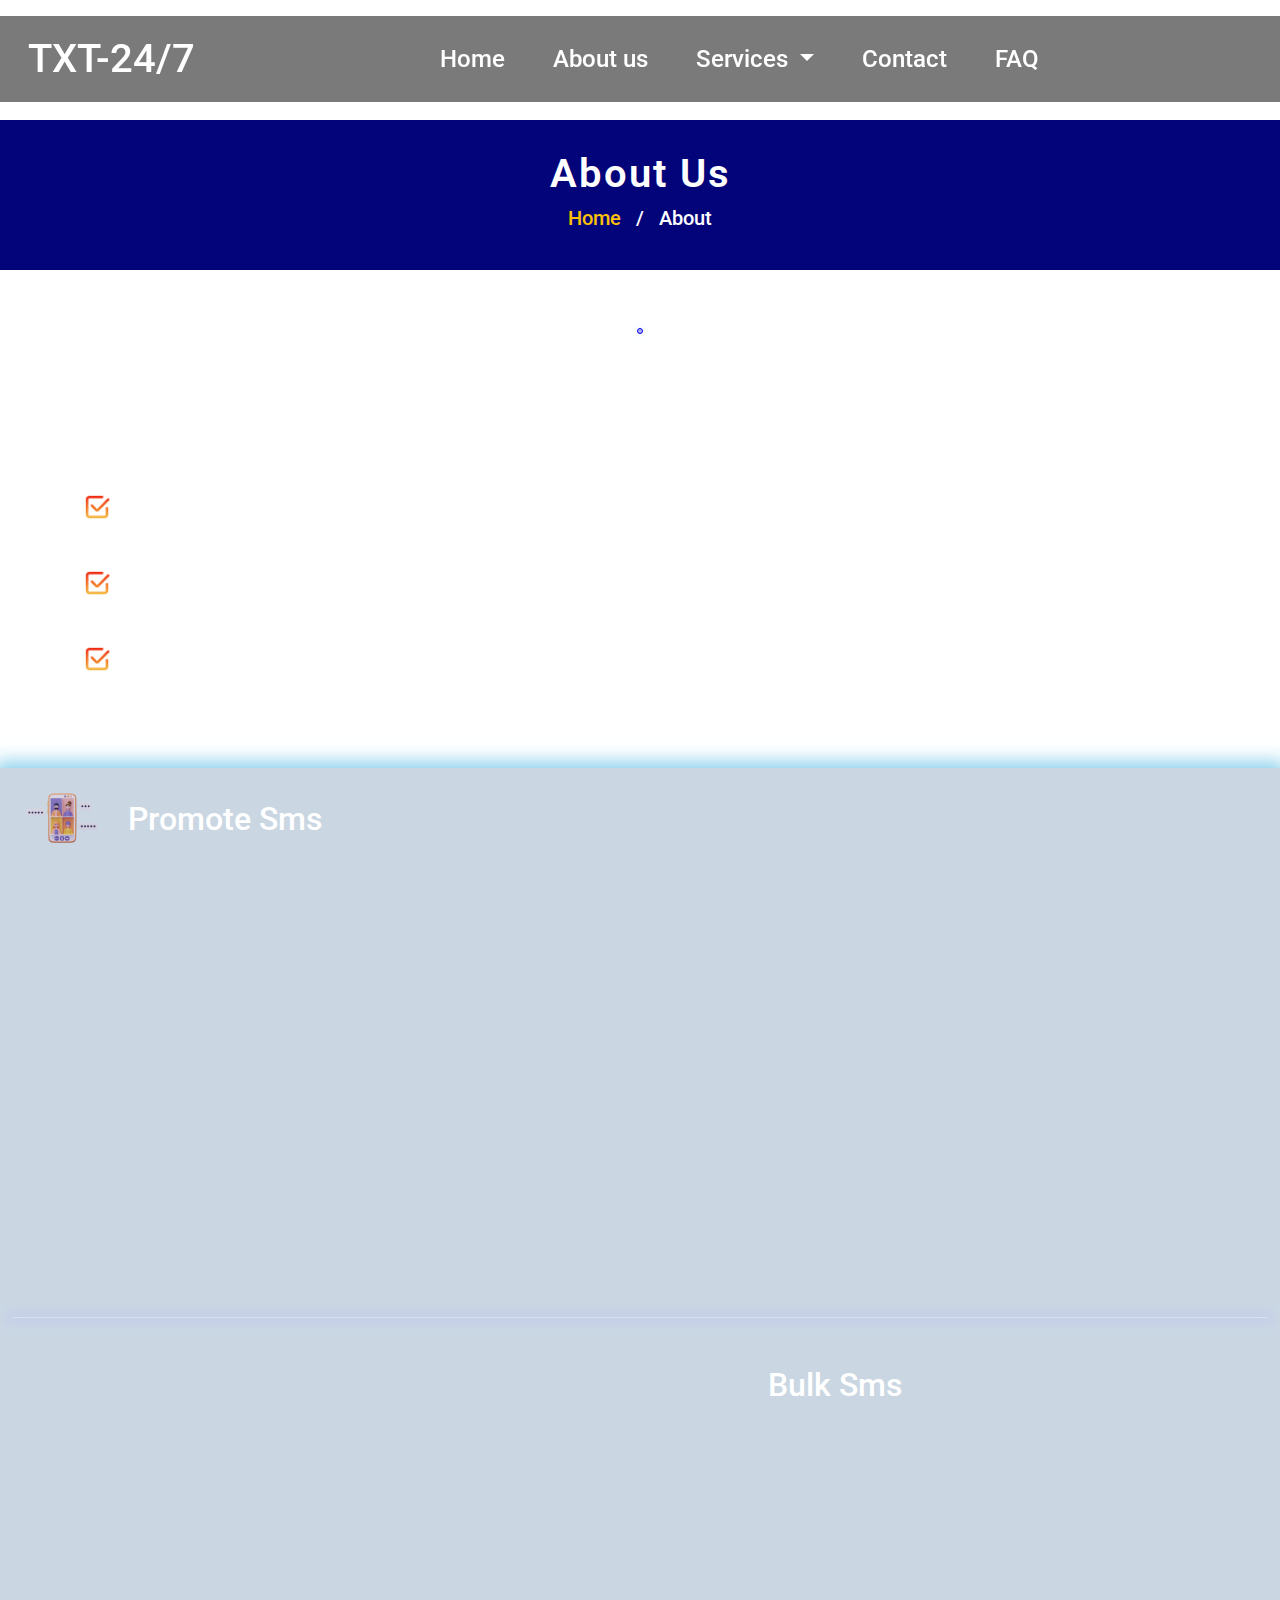
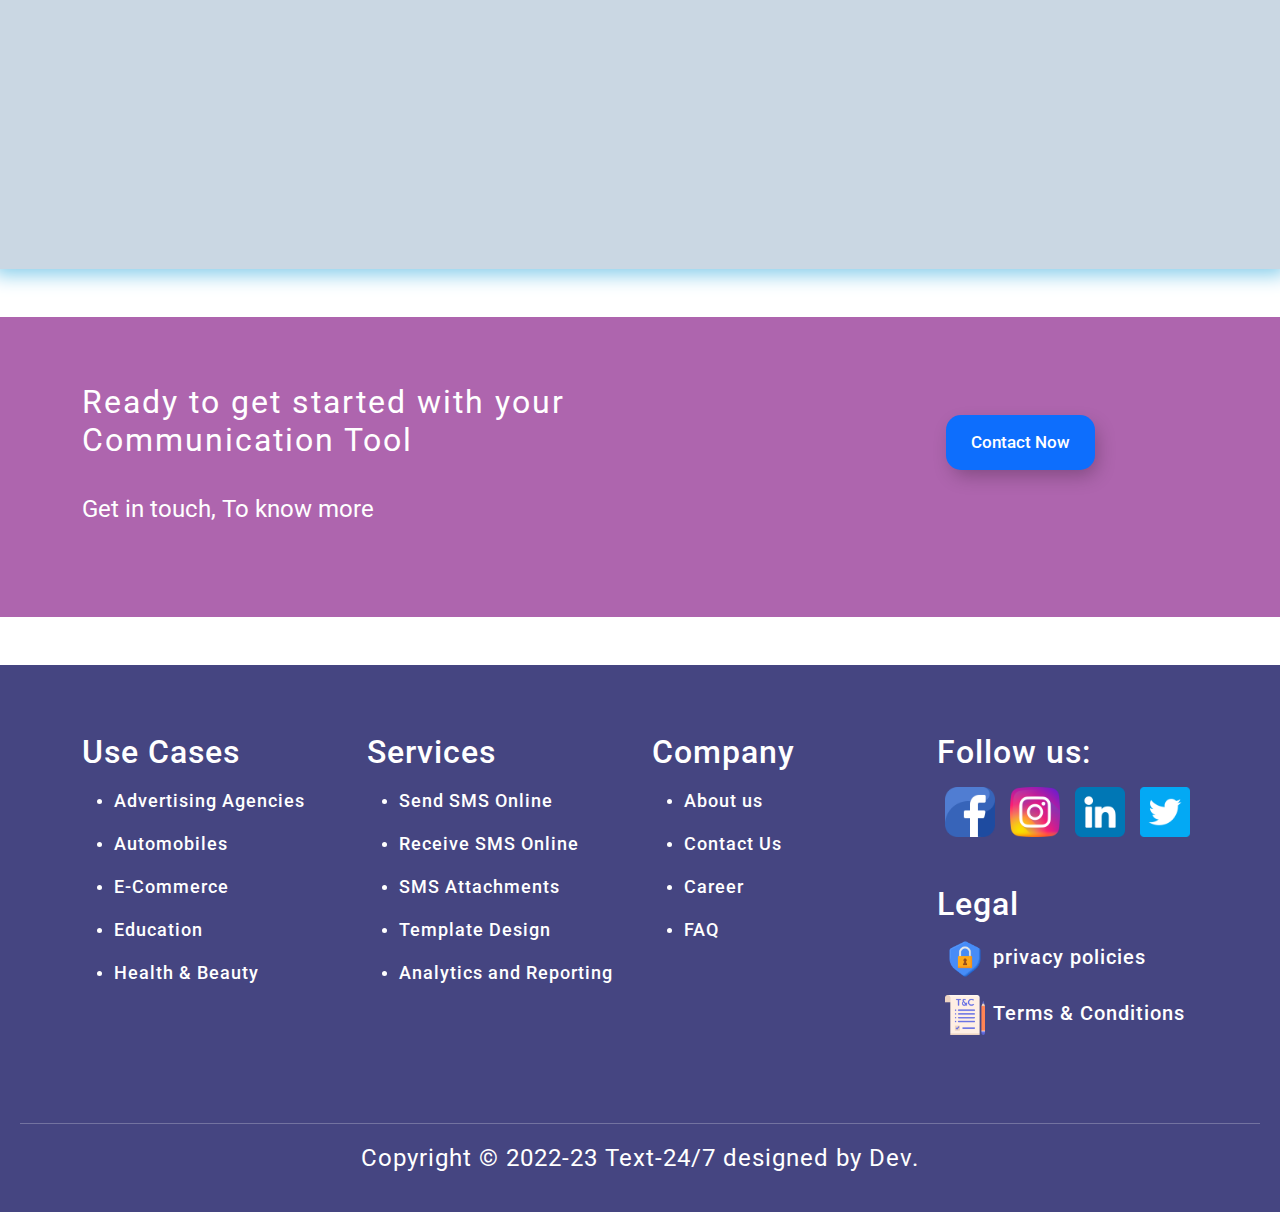
==== about.html @ fc18d43e "This is email service web application" ====
<!DOCTYPE html>
<html lang="en">

<head>
    <meta charset="UTF-8">
    <meta name="viewport" content="width=device-width, initial-scale=1.0">
    <title>Document</title>
    <!-- bootstrap link -->
    <link href="https://cdn.jsdelivr.net/npm/bootstrap@5.3.3/dist/css/bootstrap.min.css" rel="stylesheet"
        integrity="sha384-QWTKZyjpPEjISv5WaRU9OFeRpok6YctnYmDr5pNlyT2bRjXh0JMhjY6hW+ALEwIH" crossorigin="anonymous">

    <!-- google fonts link -->
    <link rel="preconnect" href="https://fonts.googleapis.com">
    <link rel="preconnect" href="https://fonts.gstatic.com" crossorigin>
    <link
        href="https://fonts.googleapis.com/css2?family=Roboto:ital,wght@0,100;0,300;0,400;0,500;0,700;0,900;1,100;1,300;1,400;1,500;1,700;1,900&display=swap"
        rel="stylesheet">
    <link rel="stylesheet" href="https://cdnjs.cloudflare.com/ajax/libs/slick-carousel/1.9.0/slick-theme.min.css"
        integrity="sha512-17EgCFERpgZKcm0j0fEq1YCJuyAWdz9KUtv1EjVuaOz8pDnh/0nZxmU6BBXwaaxqoi9PQXnRWqlcDB027hgv9A=="
        crossorigin="anonymous" referrerpolicy="no-referrer" />
    <link rel="stylesheet" href="https://cdnjs.cloudflare.com/ajax/libs/slick-carousel/1.9.0/slick.min.css"
        integrity="sha512-yHknP1/AwR+yx26cB1y0cjvQUMvEa2PFzt1c9LlS4pRQ5NOTZFWbhBig+X9G9eYW/8m0/4OXNx8pxJ6z57x0dw=="
        crossorigin="anonymous" referrerpolicy="no-referrer" />
    <!-- custom css link -->
    <link rel="stylesheet" href="style.css">
    <link rel="stylesheet" href="global.css">
    <link rel="stylesheet" href="responsive.css">

    <!-- aos link -->
    <link href="https://unpkg.com/aos@2.3.1/dist/aos.css" rel="stylesheet">
</head>

<style>
    .navbar-toggler {
        background: white !important;
        border: 1px solid #3bad52;
        padding: 4px 8px;
        border-radius: 5px;
    }

    .dropdown-item:hover {
        background: black !important;

    }
</style>

<body>
    <!-- navigation bar -->
    <nav class="navbar fixed-top mt-3 navbar-expand-lg bg-body-tertiary">
        <div class="container-fluid">
            <a class="navbar-brand text-white mx-3 fs-1" href="#">TXT-24/7</a>
            <button class="navbar-toggler -warning" type="button" data-bs-toggle="collapse"
                data-bs-target="#navbarSupportedContent" aria-controls="navbarSupportedContent" aria-expanded="false"
                aria-label="Toggle navigation">
                <span class="navbar-toggler-icon"></span>
            </button>
            <div class="collapse  navbar-collapse" id="navbarSupportedContent">
                <ul class="navbar-nav mx-auto mb-2 mb-lg-0">
                    <li class="nav-item">
                        <a class="nav-link  fs-4 mx-3" aria-current="page" href="./index.html">Home</a>
                    </li>
                    <li class="nav-item">
                        <a class="nav-link mx-3 fs-4 " href="./about.html">About us</a>
                    </li>
                    <li class="nav-item dropdown mx-3 fs-4">
                        <a class="nav-link dropdown-toggle" href="#" role="button" data-bs-toggle="dropdown"
                            aria-expanded="false">
                            Services
                        </a>
                        <ul class="dropdown-menu px-3 bg-dark">
                            <li><a class="dropdown-item fs-5" href="#">Action</a></li>
                            <li><a class="dropdown-item fs-5" href="#">Another action</a></li>
                            <li>
                                <hr class="dropdown-divider ">
                            </li>
                            <li><a class="dropdown-item fs-5  mb-3" href="#">Something else here</a></li>
                        </ul>
                    </li>
                    <li class="nav-item">
                        <a class="nav-link mx-3 fs-4 " href="./contact.html">Contact</a>
                    </li>
                    <li class="nav-item">
                        <a class="nav-link mx-3 fs-4 " href="./faq.html">FAQ</a>
                    </li>
                </ul>
            </div>
        </div>
    </nav>

    <!-- subnab -->
    <div class="container-fluid sub-navbar">
        <h1 class="subnav" style="font-weight: 600; letter-spacing: 2px;">About Us</h1>
        <h5 class="mt-2"><a href="./index.html" class="text-warning">Home </a> &nbsp; / &nbsp; About</h5>

    </div>

    <div class="cobtainer-fluid mt-5 mb-5 text-white">
        <div class="container">
            <div class="row">
                <div class="col-md-5">
                    <h1 style="font-weight: 600; letter-spacing: 2px;">World's Finest Bulk SMS Service Provider</h1>
                    <p>Trust in our experience, backed by a team dedicated to your satisfaction.</p>
                    <div class="section-two-items d-flex  gap-2 mt-3" data-aos="fade-up" data-aos-delay="300">
                        <img src="./images/checkbox.png" alt="logo-img" width="30px" height="30px">
                        <p class="fs-5">Clever, optimized SMS gateway routing system</p>
                    </div>
                    <div class="section-two-items d-flex gap-2" data-aos="fade-up" data-aos-delay="350">
                        <img src="./images/checkbox.png" alt="logo-img" width="30px" height="30px">
                        <p class="fs-5">Many telecom providers and direct connectivity</p>
                    </div>
                    <div class="section-two-items d-flex  gap-2" data-aos="fade-up" data-aos-delay="380">
                        <img src="./images/checkbox.png" alt="logo-img" width="30px" height="30px">
                        <p class="fs-5">Calable, resilient infrastructure with built-in redundancy</p>
                    </div>
                </div>
                <div class="col-md-7">
                    <img src="https://img.freepik.com/free-photo/silhouette-business-people-discussion-meeting-cityscape-team-concept_53876-146187.jpg?t=st=1709374434~exp=1709378034~hmac=10014b77e16c9041f704650d403a46da6eaa5b1775f0da1de0a030d79703b3a3&w=900"
                        alt="" class="img-fluid about-image" data-aos="fade-down" data-aos-delay="300">
                        <p class="mt-4 about-image-para" data-aos="fade-up" data-aos-delay="300">
                            Empower your communication with our premier bulk SMS service, Where reliability meets
                            efficiency, ensuring your message is always on the curve.
                            Reach your audience swiftly, with our lightning-fast delivery, Tailored solutions to suit your
                            needs, for any business or endea
                        </p>
                </div>
            </div>
        </div>
    </div>

<!-- about-section-description -->
<div class="container-fluid about-item-section mt-5 mb-5">
    <div class="row mb-5">
        <div class="col-md-6 mb-5 mt-3">
            <div class="about-item d-flex flex-wrap gap-3">
                <img src="./images/herp-image.png" alt=""class="img-fluid " width="100px">
                <h2 class="text-white fs-2 mt-3">Promote Sms</h2>
                <p class="about-item-para mt-3" data-aos="fade-up" data-aos-delay="100">
                    A promotional SMS service provider specializes in delivering targeted marketing messages to a wide audience, effectively promoting products, services, or events. With their expertise, businesses can craft compelling promotional campaigns that resonate with their target demographics. These providers ensure timely delivery of promotional messages, maximizing reach and engagement. Equipped with advanced targeting capabilities, they help businesses segment their audience and tailor messages for maximum impact.</p>
                    <button class="btn btn-primary mt-5 px-4 py-2" data-aos="fade-down"><a href="./contact.html">Contact Now</a></button>
            </div>
        </div>
        <div class="col-md-6 mb-5">
            <img src="./images/msg2.png" alt="" class="about-item-image img-fluid" data-aos="fade-up" data-aos-delay="200">
        </div>
    </div>
    <hr class="hrline">
    <div class="row">
        <div class="col-md-6 mb-5">
            <img src="./images/notifcation.png" alt="" class="about-item-image2 img-fluid "  data-aos="fade-out" data-aos-delay="300">
        </div>
        <div class="col-md-6 mb-5 mt-3">
            <div class="about-item d-flex flex-wrap gap-3">
               <img src="./images/notifcation.png" alt=""class="img-fluid about-img2" width="100px"  data-aos="fade-out">
                <h2 class="text-white fs-2 mt-3">Bulk Sms</h2>
                <p class="about-item-para mt-3" data-aos="fade-in">
                    A promotional SMS service provider specializes in delivering targeted marketing messages to a wide audience, effectively promoting products, services, or events. With their expertise, businesses can craft compelling promotional campaigns that resonate with their target demographics. These providers ensure timely delivery of promotional messages, maximizing reach and engagement. Equipped with advanced targeting capabilities, they help businesses segment their audience and tailor messages for maximum impact.</p>
                    <button class="btn btn-primary mt-5 px-4 py-2" data-aos="fade-down"><a href="./contact.html">Contact Now</a></button>
            </div>
        </div>
    </div>

</div>

<!-- contact-details -->
<div class="container-fluid about-contact mt-5 mb-5">
    <div class="container">
        <div class="row">
            <div class="col-md-8 mt-3 mb-5">
                <h2 style="font-weight: 400; letter-spacing: 2px;">Ready to get started with your Communication Tool</h2> <br>
                <p class="fs-4">Get in touch, To know more</p>
            </div>
            <div class="col-md-4 mt-5 mb-5 text-center" >
                <button class="bg-primary"><a href="./contact.html">Contact Now</a></button>
            </div>
        </div>
    </div>
</div>





    <!-- footer section -->
    <div class="footer-section container-fluid ">
        <div class="container mb-5 mt-5">
            <div class="row">
                <div class="col-md-3 mb-4">
                    <h4 class="fs-2 mb-3">Use Cases</h4>
                    <ul>
                        <li>
                            <p><a href="#">Advertising Agencies</a></p>
                        </li>
                        <li>
                            <p><a href="#">Automobiles</a></p>
                        </li>
                        <li>
                            <p><a href="#">E-Commerce</a></p>
                        </li>
                        <li>
                            <p><a href="#">Education</a></p>
                        </li>
                        <li>
                            <p><a href="#">Health & Beauty</a></p>
                        </li>
                    </ul>
                </div>
                <div class="col-md-3 mb-4">
                    <h4 class="fs-2 mb-3">Services</h4>
                    <ul>
                        <li>
                            <p><a href="#">Send SMS Online</a></p>
                        </li>
                        <li>
                            <p><a href="#">Receive SMS Online</a></p>
                        </li>
                        <li>
                            <p><a href="#">SMS Attachments</a></p>
                        </li>
                        <li>
                            <p><a href="#">Template Design</a></p>
                        </li>
                        <li>
                            <p><a href="#">Analytics and Reporting</a></p>
                        </li>
                    </ul>
                </div>

                <div class="col-md-3 mb-4">
                    <h4 class="fs-2 mb-3">Company</h4>
                    <ul>
                        <li>
                            <p><a href="./about.html">About us</a></p>
                        </li>
                        <li>
                            <p><a href="./contact.html">Contact Us</a></p>
                        </li>
                        <li>
                            <p><a href="./career.html">Career</a></p>
                        </li>
                        <li>
                            <p><a href="./faq.html">FAQ</a></p>
                        </li>
                    </ul>

                </div>
                <div class="col-md-3 mb-4">
                    <h4 class="fs-2 mb-3">Follow us:</h4>
                    <div class="footericon d-flex flex-wrap justify-content-around">

                        <img src="./images/facebook.png" alt="1" class="img-fluid" width="50px">
                        <img src="./images/instagram.png" alt="2" class="img-fluid" width="50px">
                        <img src="./images/linkedin.png" alt="3" class="img-fluid" width="50px">
                        <img src="./images/twitter.png" alt="4" class="img-fluid" width="50px">
                    </div>
                    <div class="legal-section mt-5">
                        <h4 class="fs-2 mb-3">Legal</h4>
                        <p class="fs-5 "> <img src="./images/privacy.png" alt="1" class="img-fluid mx-2" width="40px"><a
                                href="">privacy policies</a></p>
                        <p class="fs-5"> <img src="./images/terms.png" alt="4" class="img-fluid mx-2" width="40px"><a
                                href="">Terms & Conditions</a></p>
                    </div>
                </div>
            </div>
        </div>
        <hr>
        <div class="subfooter">
            <p class="text-center fs-4">Copyright © 2022-23 Text-24/7 designed by Dev.</p>
        </div>
    </div>

</body>
<script src="https://cdn.jsdelivr.net/npm/bootstrap@5.3.3/dist/js/bootstrap.bundle.min.js"
    integrity="sha384-YvpcrYf0tY3lHB60NNkmXc5s9fDVZLESaAA55NDzOxhy9GkcIdslK1eN7N6jIeHz"
    crossorigin="anonymous"></script>

<!-- aos link for js -->
<script src="https://unpkg.com/aos@2.3.1/dist/aos.js"></script>
<script>
    AOS.init();
</script>


<script src="https://cdnjs.cloudflare.com/ajax/libs/jquery/3.7.1/jquery.min.js"
    integrity="sha512-v2CJ7UaYy4JwqLDIrZUI/4hqeoQieOmAZNXBeQyjo21dadnwR+8ZaIJVT8EE2iyI61OV8e6M8PP2/4hpQINQ/g=="
    crossorigin="anonymous" referrerpolicy="no-referrer"></script>
<script src="https://cdnjs.cloudflare.com/ajax/libs/slick-carousel/1.9.0/slick.min.js"
    integrity="sha512-HGOnQO9+SP1V92SrtZfjqxxtLmVzqZpjFFekvzZVWoiASSQgSr4cw9Kqd2+l8Llp4Gm0G8GIFJ4ddwZilcdb8A=="
    crossorigin="anonymous" referrerpolicy="no-referrer"></script>

<script>
    $('.one-time').slick({
        infinite: true,
        speed: 300,
        slidesToShow: 2,
        adaptiveHeight: true,
        autoplay: true,
        autoplaySpeed: 2000,
    });
</script>

</html>
---- style.css ----
@import url("https://fonts.googleapis.com/css2?family=Courgette&family=Montserrat:wght@300;400;500;600;700&display=swap");

*,
*::before,
*::after {
  padding: 0;
  margin: 0;
  box-sizing: border-box;
}
body {
  background-image: url(https://img.freepik.com/free-vector/gradient-black-background-with-cubes_23-2149177090.jpg?t=st=1709290167~exp=1709293767~hmac=d64c65ed589a53376694fe9944fd7a4c719e7e25e7c41774aad849aaf4032e6d&w=740);
  background-repeat: no-repeat;
  background-position: center;
  background-size: cover;
    font-family: "Roboto", sans-serif;
    font-weight: 400;
    font-style: normal;
  /* background-image: linear-gradient(
   to left,
    rgba(7, 7, 9, 1) 16%,
    rgba(27, 24, 113, 1) 96%
  ); */
scroll-behavior: smooth;
}
.navbar {
    background: rgba(0, 0, 0, 0.521) !important;
    color: white !important;
}
.nav-link{
    color: white !important;
}
.navbar-toggler i {
    background: #3bad52 !important;
    border: 1px solid #3bad52;
    padding: 6px 12px;
    border-radius: 5px;
  }
  /* bannner section */
  .hero-banner{
    background: rgba(1, 1, 49, 0.726);
    color: white;
  }
  .hero-heading{
    font-size: 54px;
    font-weight: 900;
  }
.hero-image{
  width: 600px;
  margin-left: 80px;
  aspect-ratio: 3/2;
  mix-blend-mode:hard-light;
  border-radius: 20px;
  animation: float infinite alternate 1s;
}
@keyframes float{
  100%{
    transform: rotatex(20deg);
  }
}

/* our services section */

.our-services{
  background: rgba(0, 0, 128, 0.308);
  border: 1px solid white;
  border-radius: 12px;
  padding: 6px;
  box-sizing: border-box;
}
.our-services:hover{
  box-shadow: 0px 0px 15px 3px skyblue;
  background-color: rgba(255, 68, 0, 0.856);
}

/* hero-section */
.hero-section {
  background:rgba(0, 0, 255, 0.274);
}

/* section-two */
.section-two{
  background: #33006db2;
  color: white;
 
}
.section-two-item{
  border-right: 1px solid rgb(28, 202, 255);
  height: auto;
  padding-right: 20px;
}
.section-two-dis{
  display: flex;
  justify-content: space-between;
  gap: 20px;
}
/* about-item-section */
.about-items-section{
  display: flex;
  flex-wrap: wrap;
  justify-content: space-between;
 
}
.about-item-section{
  background: rgba(67, 114, 155, 0.281);
  box-shadow: 0px 0px 18px 6px skyblue;
}
.about-item-image{
  animation: float infinite alternate 1s;
  background: rgba(0, 0, 139, 0.178);
  border-radius: 50px 60px;
  padding: 20px;
  margin-top: 20px;
  box-sizing: border-box;
  box-shadow: 0px 0px 20px 5px rgb(198, 198, 255);
}
.about-item-para{
  color: white;
  letter-spacing: 1px;
}
.about-img2{
  transform: rotate(-8deg) !important;
}
.about-item-image2{
  animation: float infinite alternate 1s;
  padding: 20px;
  box-sizing: border-box;

}
/* hrline */
.hrline{
  color: white;
  box-shadow: 0px 0px 12px 6px rgb(184, 184, 255);
}

/* about-section css */
.about-image{
  background: rgba(0, 0, 139, 0.301);
  padding: 2px;
  box-sizing: border-box;
  box-shadow: 0px 0px 10px 2px aliceblue;
  border: 1px solid blue;
  border-radius: 20px;

 margin-left: 80px;
}
.about-image-para{
  margin-left: 80px;
  width: 100%;
}
.about-contact{
  background: rgba(126, 11, 126, 0.63);
  color: white;
  height: 300px;
  padding-top: 50px;
}


/* contact-section */
.content1{
  background: rgba(1, 1, 173, 0.466);
  padding: 20px;
  height: 200px;
  width: 500px;
  border-radius: 20px;
  box-shadow: 0px 0px 20px 4px skyblue;
}
.content2{
  background:rgba(47, 79, 79, 0.589);
  padding: 20px;
  height: 200px;
  width: 500px;
  border-radius: 20px;
  box-shadow: 0px 0px 20px 4px skyblue;
}
.contact-info{
  margin: 0;
  padding: 0;
  display: flex;
  justify-content: center;
  align-items: center;
  height: 100vh;
}
.contact-form{
  background-color: #fff;
  padding: 20px;
  border-radius: 10px;
  box-shadow: 0 0 10px rgba(0, 0, 0, 0.1);
  max-width: 400px;
  width: 100%;
}

input[type="text"],
input[type="email"],
textarea {
  width: 100%;
  padding: 10px;
  margin-bottom: 10px;
  border: 1px solid #ccc;
  border-radius: 5px;
  box-sizing: border-box;
}

input[type="submit"] {
  background-color: #4CAF50;
  color: white;
  padding: 15px 20px;
  border: none;
  border-radius: 5px;
  cursor: pointer;
  width: 100%;
}

input[type="submit"]:hover {
  background-color: #45a049;
}












/* faq-section */
.accordion-section{
  display: flex;
  flex-wrap: wrap;
	flex-direction: column;
	align-items: center;
	justify-content: center;
	width: 100%;
	min-height: 80vh;
	margin: 0;
	padding: 1rem;
	text-align: left;
	font-family: sans-serif;
	box-sizing: border-box;
  margin-bottom: 20px;
}
.accordion {
	background-color: #eee;
	color: #444;
	cursor: pointer;
	padding: 18px;
	width: 100%;
	border: none;
	text-align: left;
	outline: none;
	font-size: 15px;
	transition: 0.4s;
	border-bottom: 1px solid #ccc;
}

.accordion:last-of-type {
	border-bottom: 0;
}


.accordion:hover {
	background-color: #ccc;
}

.accordion:after {
	content: "\002B";
	color: #777;
	font-weight: 700;
	float: right;
	margin-left: 5px;
}

.active:after {
	content: "\2212";
}

.panel {
	padding: 0 18px;
	background-color: #fff;
	max-height: 0;
	overflow: hidden;
	transition: max-height 0.2s ease-out;
}













  /* footer section */
  .footer-section{
    background: rgba(1, 1, 83, 0.733);
    color: white;
    padding: 20px;
    letter-spacing: 1px;
  }
  .footericon>img:hover{
    cursor: pointer;
    padding: 2px;
    transform: rotate(2deg);
    
  }
---- global.css ----
a{
    text-decoration: none !important;
    color: white !important;
    font-weight: 500 ! important;
    cursor: pointer !important;

}
p{
    font-size: 18px !important;
}
button {
    padding: 15px 25px;
    border: unset;
    border-radius: 15px;
    color: #212121;
    z-index: 1;
    background: #e8e8e8;
    position: relative;
    font-weight: 1000;
    font-size: 17px;
    -webkit-box-shadow: 4px 8px 19px -3px rgba(0,0,0,0.27);
    box-shadow: 4px 8px 19px -3px rgba(0,0,0,0.27);
    transition: all 250ms;
    overflow: hidden;
   }
   
   button::before {
    content: "";
    position: absolute;
    top: 0;
    left: 0;
    height: 100%;
    width: 0;
    background-color: #483e6b;
    z-index: -1;
    -webkit-box-shadow: 4px 8px 19px -3px rgba(0,0,0,0.27);
    box-shadow: 4px 8px 19px -3px rgba(0,0,0,0.27);
    transition: all 250ms
   }
   
   button:hover {
    color: #e8e8e8;
   }
   
   button:hover::before {
    width: 100%;
   }
   .sub-navbar{
    margin-top: 120px;
    text-align: center;
    background: rgb(4, 4, 122) !important;
    color: white !important;
    height: 150px !important;
   }
   .subnav{
    padding-top: 30px;
   }
---- responsive.css ----
/* all merida query */


@media only screen and (max-width: 600px) {
    body {
      background-color: lightblue;
    }
    .hero-heading{
        text-align: center;
        padding: 12px;
        font-size: 24px;
        
      }
    .hero-image{
      margin-left: 0px !important;
     
    }
    .dmodel{
      visibility: hidden;
    }
    .section-two-dis{
      display: flex;
      flex-wrap: wrap;
      gap: 2px !important;
    }
  .about-image{
     margin-left: 0px;
    }
    .about-image-para{
      margin-left: 0px;
    }
  }
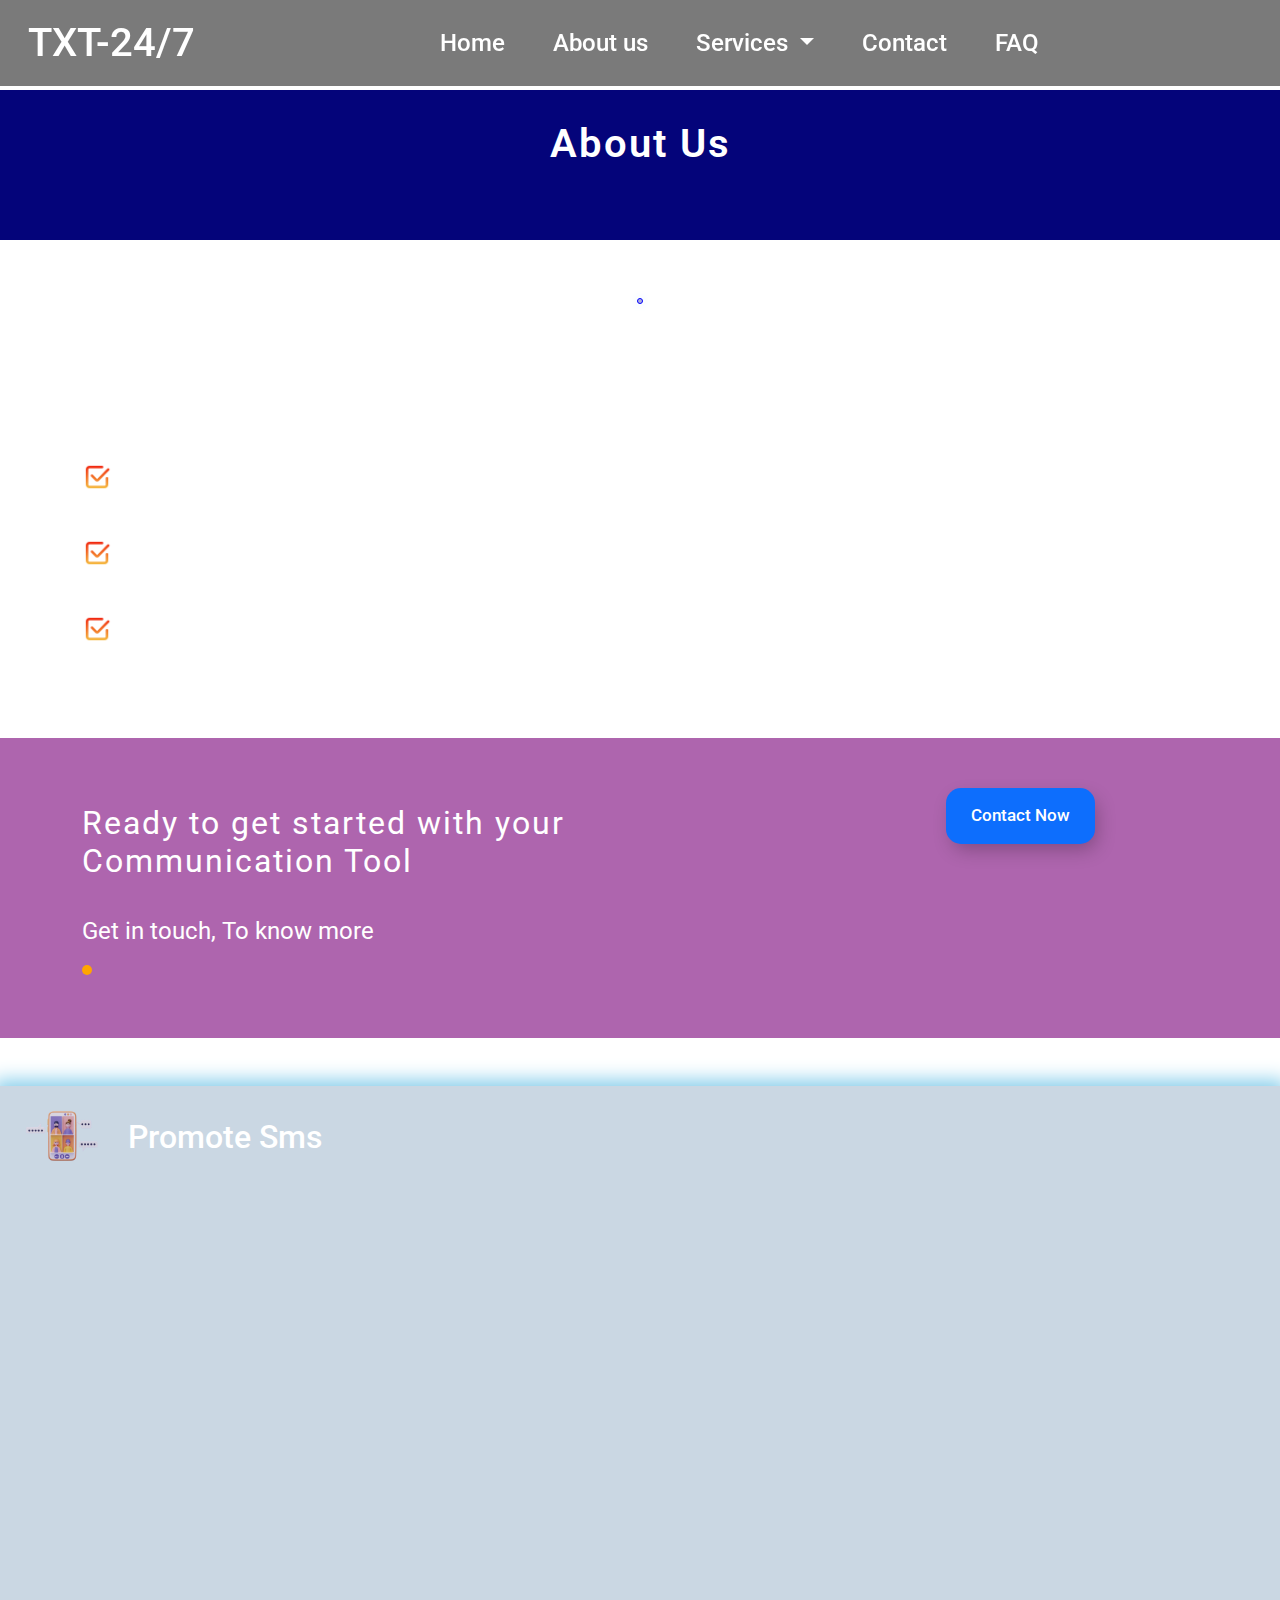
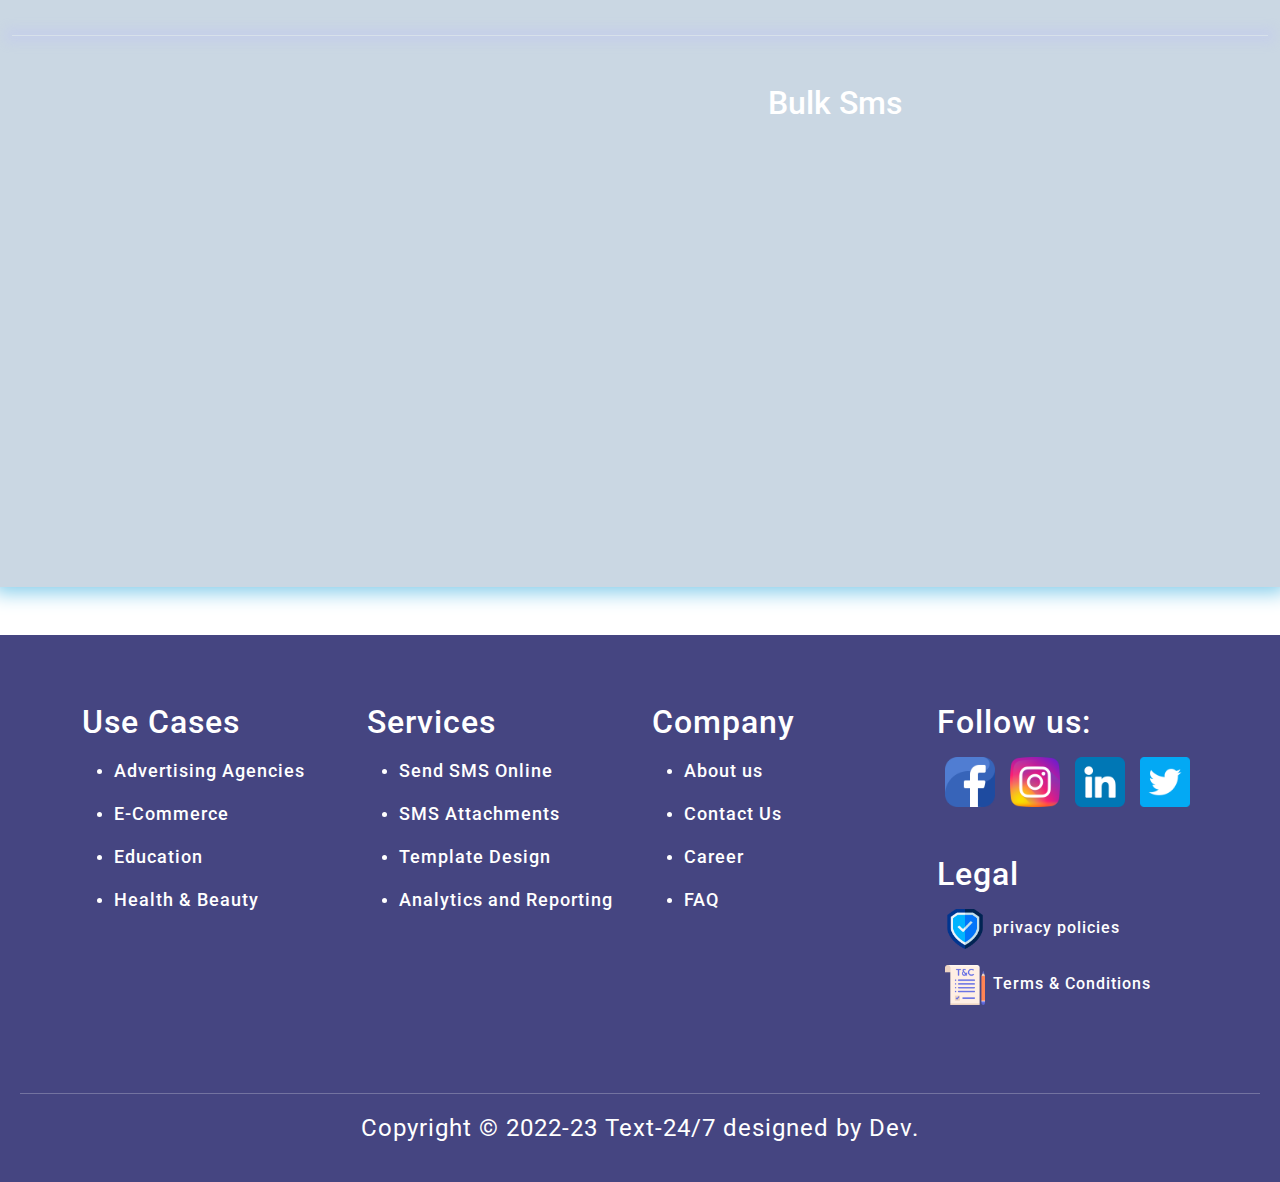
==== commit 004da7f3: "Second commit" ====
--- a/about.html
+++ b/about.html
@@ -46,7 +46,7 @@
 
 <body>
     <!-- navigation bar -->
-    <nav class="navbar fixed-top mt-3 navbar-expand-lg bg-body-tertiary">
+    <nav class="navbar fixed-top navbar-expand-lg bg-body-tertiary">
         <div class="container-fluid">
             <a class="navbar-brand text-white mx-3 fs-1" href="#">TXT-24/7</a>
             <button class="navbar-toggler -warning" type="button" data-bs-toggle="collapse"
@@ -63,17 +63,16 @@
                         <a class="nav-link mx-3 fs-4 " href="./about.html">About us</a>
                     </li>
                     <li class="nav-item dropdown mx-3 fs-4">
-                        <a class="nav-link dropdown-toggle" href="#" role="button" data-bs-toggle="dropdown"
-                            aria-expanded="false">
+                        <a class="nav-link dropdown-toggle" href="./services.html" role="button"
+                            data-bs-toggle="dropdown" aria-expanded="false">
                             Services
                         </a>
                         <ul class="dropdown-menu px-3 bg-dark">
-                            <li><a class="dropdown-item fs-5" href="#">Action</a></li>
-                            <li><a class="dropdown-item fs-5" href="#">Another action</a></li>
-                            <li>
-                                <hr class="dropdown-divider ">
-                            </li>
-                            <li><a class="dropdown-item fs-5  mb-3" href="#">Something else here</a></li>
+                            <li><a class="dropdown-item fs-5" href="./components/sendonline.html">Send SMS Online</a></li>
+                            <li><a class="dropdown-item fs-5" href="./components/smsattach.html">SMS Attachments</a></li>
+                            <li> <a  class="dropdown-item fs-5" href="./components/template.html">Template Design</a></li>
+                            <li> <a  class="dropdown-item fs-5" href="./components/analyic.html">Analytics and Reporting</a></li>
+
                         </ul>
                     </li>
                     <li class="nav-item">
@@ -90,11 +89,9 @@
     <!-- subnab -->
     <div class="container-fluid sub-navbar">
         <h1 class="subnav" style="font-weight: 600; letter-spacing: 2px;">About Us</h1>
-        <h5 class="mt-2"><a href="./index.html" class="text-warning">Home </a> &nbsp; / &nbsp; About</h5>
-
-    </div>
-
-    <div class="cobtainer-fluid mt-5 mb-5 text-white">
+    </div>
+
+    <div class="container-fluid mt-5 mb-5 text-white">
         <div class="container">
             <div class="row">
                 <div class="col-md-5">
@@ -126,6 +123,23 @@
             </div>
         </div>
     </div>
+<!-- contact-details -->
+<div class="container-fluid about-contact mt-5 mb-5">
+    <div class="container">
+        <div class="row">
+            <div class="col-md-8 mt-3 ">
+                <h2 style="font-weight: 400; letter-spacing: 2px;">Ready to get started with your Communication Tool</h2> <br>
+                <p class="fs-4">Get in touch, To know more</p>
+                <div class="circle">
+
+                </div>
+            </div>
+            <div class="col-md-4  text-center" >
+                <button class="bg-primary"><a href="./contact.html">Contact Now</a></button>
+            </div>
+        </div>
+    </div>
+</div>
 
 <!-- about-section-description -->
 <div class="container-fluid about-item-section mt-5 mb-5">
@@ -161,20 +175,6 @@
 
 </div>
 
-<!-- contact-details -->
-<div class="container-fluid about-contact mt-5 mb-5">
-    <div class="container">
-        <div class="row">
-            <div class="col-md-8 mt-3 mb-5">
-                <h2 style="font-weight: 400; letter-spacing: 2px;">Ready to get started with your Communication Tool</h2> <br>
-                <p class="fs-4">Get in touch, To know more</p>
-            </div>
-            <div class="col-md-4 mt-5 mb-5 text-center" >
-                <button class="bg-primary"><a href="./contact.html">Contact Now</a></button>
-            </div>
-        </div>
-    </div>
-</div>
 
 
 
@@ -191,9 +191,6 @@
                             <p><a href="#">Advertising Agencies</a></p>
                         </li>
                         <li>
-                            <p><a href="#">Automobiles</a></p>
-                        </li>
-                        <li>
                             <p><a href="#">E-Commerce</a></p>
                         </li>
                         <li>
@@ -208,19 +205,16 @@
                     <h4 class="fs-2 mb-3">Services</h4>
                     <ul>
                         <li>
-                            <p><a href="#">Send SMS Online</a></p>
-                        </li>
-                        <li>
-                            <p><a href="#">Receive SMS Online</a></p>
-                        </li>
-                        <li>
-                            <p><a href="#">SMS Attachments</a></p>
-                        </li>
-                        <li>
-                            <p><a href="#">Template Design</a></p>
-                        </li>
-                        <li>
-                            <p><a href="#">Analytics and Reporting</a></p>
+                            <p><a href="./components/sendonline.html">Send SMS Online</a></p>
+                        </li>
+                        <li>
+                            <p><a href="./components/smsattach.html">SMS Attachments</a></p>
+                        </li>
+                        <li>
+                            <p><a href="./components/template.html">Template Design</a></p>
+                        </li>
+                        <li>
+                            <p><a href="./components/analyic.html">Analytics and Reporting</a></p>
                         </li>
                     </ul>
                 </div>
@@ -254,9 +248,9 @@
                     </div>
                     <div class="legal-section mt-5">
                         <h4 class="fs-2 mb-3">Legal</h4>
-                        <p class="fs-5 "> <img src="./images/privacy.png" alt="1" class="img-fluid mx-2" width="40px"><a
+                        <p class="fs-6"> <img src="./images/encrypted.png" alt="1" class="img-fluid mx-2" width="40px"><a
                                 href="">privacy policies</a></p>
-                        <p class="fs-5"> <img src="./images/terms.png" alt="4" class="img-fluid mx-2" width="40px"><a
+                        <p class="fs-6"> <img src="./images/terms.png" alt="4" class="img-fluid mx-2" width="40px"><a
                                 href="">Terms & Conditions</a></p>
                     </div>
                 </div>
@@ -267,7 +261,6 @@
             <p class="text-center fs-4">Copyright © 2022-23 Text-24/7 designed by Dev.</p>
         </div>
     </div>
-
 </body>
 <script src="https://cdn.jsdelivr.net/npm/bootstrap@5.3.3/dist/js/bootstrap.bundle.min.js"
     integrity="sha384-YvpcrYf0tY3lHB60NNkmXc5s9fDVZLESaAA55NDzOxhy9GkcIdslK1eN7N6jIeHz"
--- a/style.css
+++ b/style.css
@@ -59,17 +59,24 @@
 }
 
 /* our services section */
-
+.we-offer{
+  display: flex;
+ gap: 16px;
+ text-align: center;
+}
 .our-services{
   background: rgba(0, 0, 128, 0.308);
+  color: white;
   border: 1px solid white;
   border-radius: 12px;
-  padding: 6px;
-  box-sizing: border-box;
+  padding: 16px;
+  box-sizing: border-box;
+  width: 500px;
+
 }
 .our-services:hover{
   box-shadow: 0px 0px 15px 3px skyblue;
-  background-color: rgba(255, 68, 0, 0.856);
+  background-color: rgba(153, 0, 255, 0.384);
 }
 
 /* hero-section */
@@ -126,6 +133,27 @@
   box-sizing: border-box;
 
 }
+.circle{
+  animation: circle alternate infinite 1s;
+  background: orange;
+  height: 10px;
+  width: 10px;
+  border-radius: 50px;
+}
+@keyframes circle{
+  100%{
+    transform: rotateX('360deg');
+    margin-left: 59%;
+    box-shadow: 0px 0px 20px 2px skyblue;
+    background: #000;
+    height: 20px;
+    width: 20px;
+  }
+}
+
+
+
+
 /* hrline */
 .hrline{
   color: white;
@@ -284,7 +312,41 @@
 	transition: max-height 0.2s ease-out;
 }
 
-
+/* pricing section */
+.payment-method{
+  display: flex;
+  flex-wrap: wrap;
+  gap: 20px;
+  text-align: center;
+}
+.extra-offers{
+  display: flex;
+  flex-wrap: wrap;
+  gap: 12px;
+
+}
+.pricing-plans {
+  display: flex;
+  flex-wrap: wrap;
+  justify-content: center;
+  gap: 20px;
+  
+}
+.price-card1{
+  width: 300px;
+  text-align: center;
+  padding: 20px;
+}
+.price-card2{
+  width: 300px;
+  text-align: center;
+  padding: 20px;
+}
+.price-card3{
+  width: 300px;
+  text-align: center;
+  padding: 20px;
+}
 
 
 
--- a/global.css
+++ b/global.css
@@ -46,7 +46,7 @@
     width: 100%;
    }
    .sub-navbar{
-    margin-top: 120px;
+    margin-top: 90px;
     text-align: center;
     background: rgb(4, 4, 122) !important;
     color: white !important;
--- a/responsive.css
+++ b/responsive.css
@@ -29,4 +29,31 @@
     .about-image-para{
       margin-left: 0px;
     }
+    .we-offer{
+      display: flex;
+      flex-wrap: wrap;
+    }
+  }
+  @media only screen and (max-width: 789px){
+    .hero-image{
+      margin-left: 0px !important;
+     
+    }
+    .we-offer{
+      display: flex !important;
+      flex-wrap: wrap !important;
+      width: auto !important;
+    }
+  }
+  @media only screen and (max-width: 1200px){
+    .hero-image{
+      margin-left: 0px !important;
+     
+    }
+    .we-offer{
+      display: flex !important;
+      flex-wrap: wrap !important;
+      width: auto !important;
+      text-align: center;
+    }
   }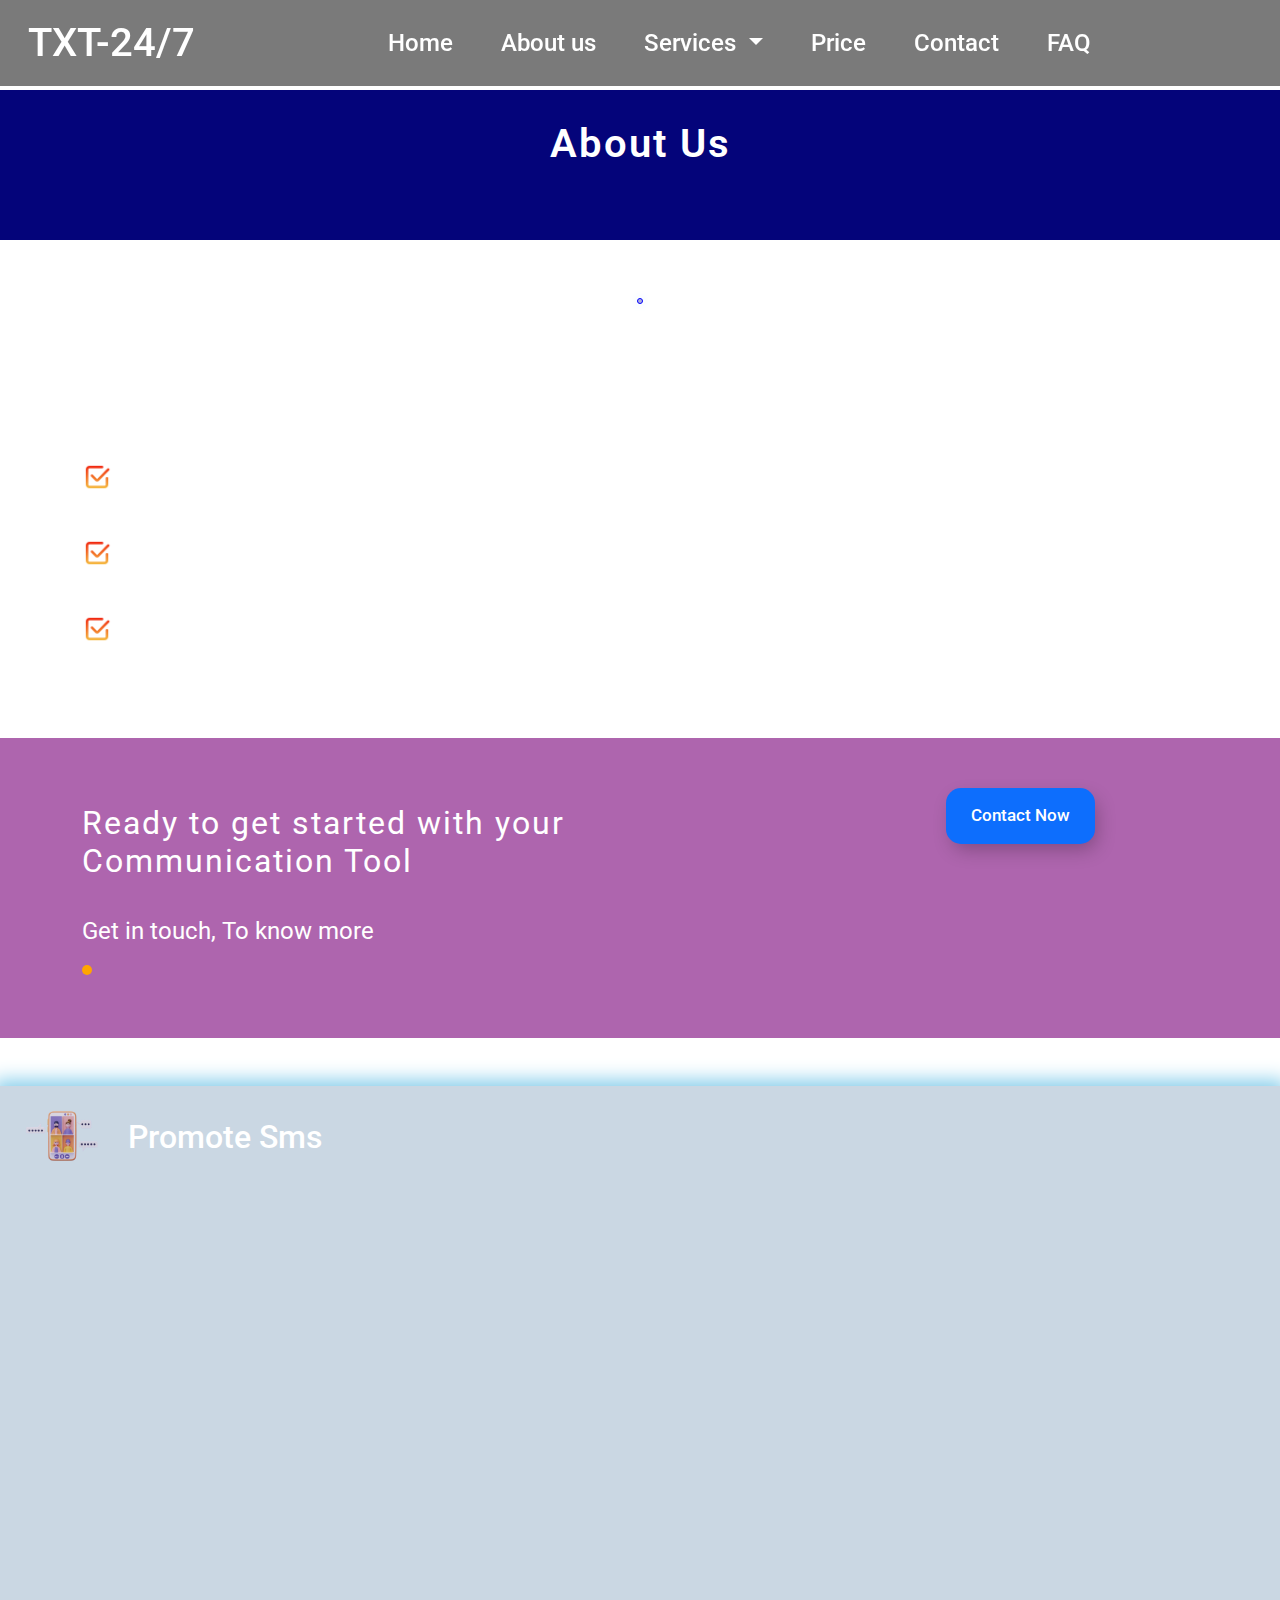
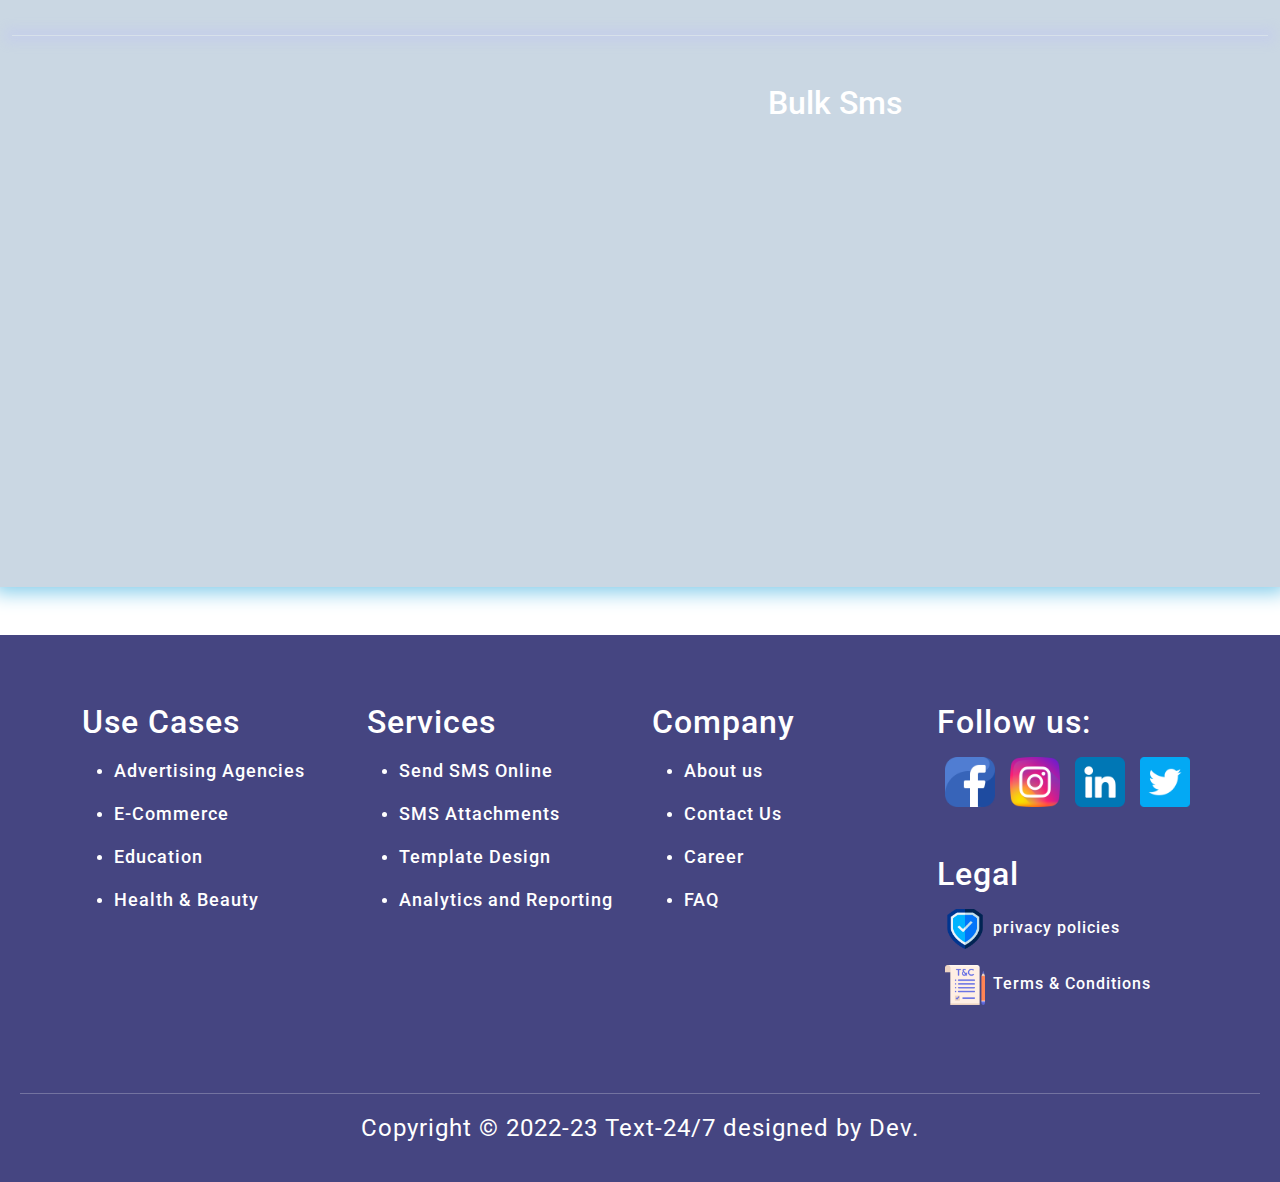
==== commit 7043ac6c: "Second commit" ====
--- a/about.html
+++ b/about.html
@@ -76,6 +76,9 @@
                         </ul>
                     </li>
                     <li class="nav-item">
+                        <a class="nav-link mx-3 fs-4 " href="./price.html">Price</a>
+                    </li>
+                    <li class="nav-item">
                         <a class="nav-link mx-3 fs-4 " href="./contact.html">Contact</a>
                     </li>
                     <li class="nav-item">
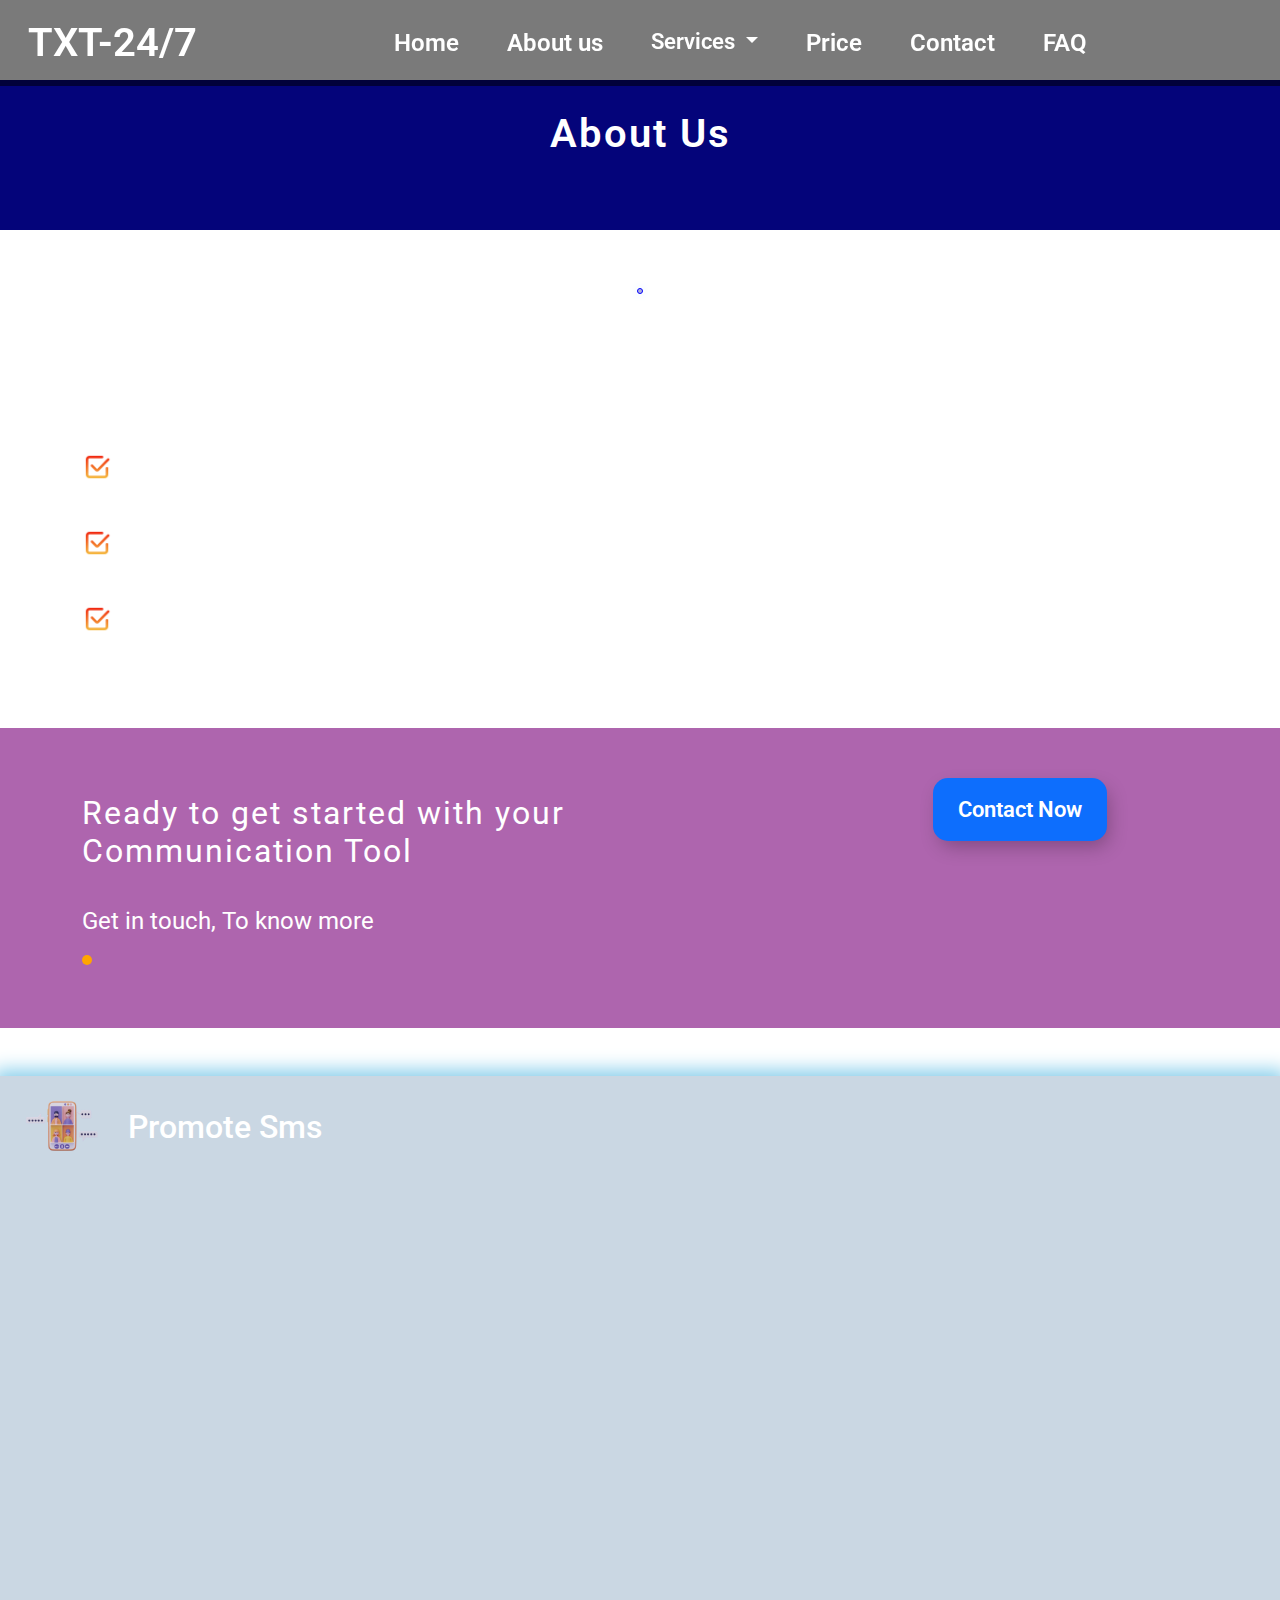
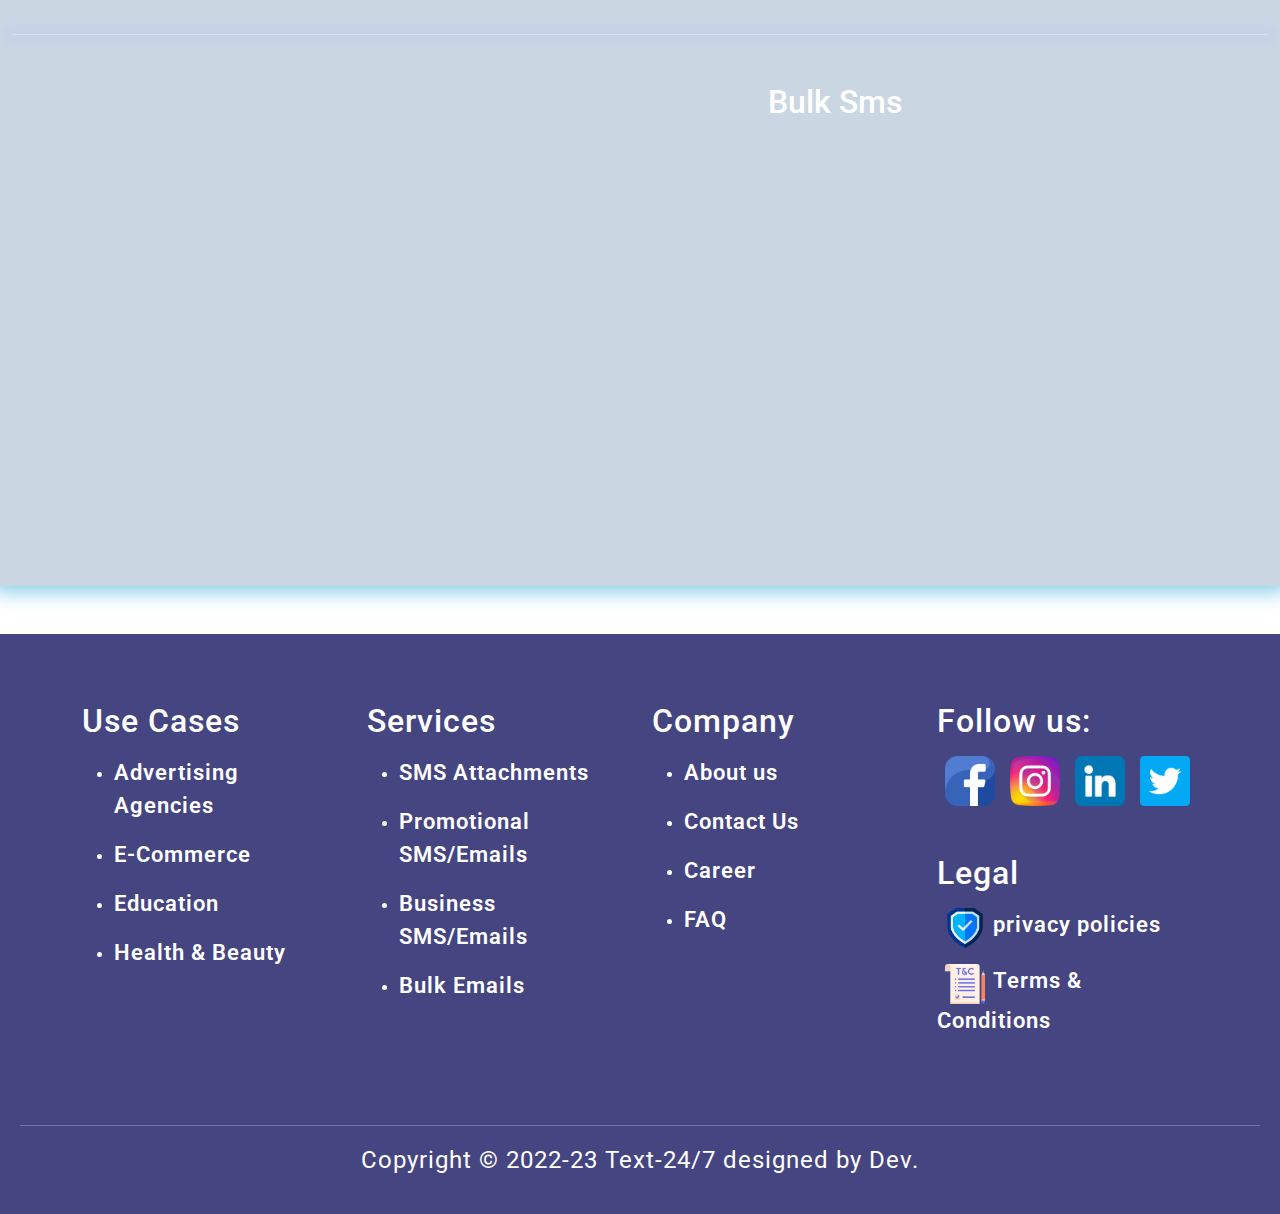
==== commit 007d7af2: "updated and created new pages" ====
--- a/about.html
+++ b/about.html
@@ -68,10 +68,10 @@
                             Services
                         </a>
                         <ul class="dropdown-menu px-3 bg-dark">
-                            <li><a class="dropdown-item fs-5" href="./components/sendonline.html">Send SMS Online</a></li>
+                            <li><a class="dropdown-item fs-5" href="./components/sendonline.html">Bulk Emails</a></li>
                             <li><a class="dropdown-item fs-5" href="./components/smsattach.html">SMS Attachments</a></li>
-                            <li> <a  class="dropdown-item fs-5" href="./components/template.html">Template Design</a></li>
-                            <li> <a  class="dropdown-item fs-5" href="./components/analyic.html">Analytics and Reporting</a></li>
+                            <li> <a  class="dropdown-item fs-5" href="./components/template.html">Business SMS/Emails</a></li>
+                            <li> <a  class="dropdown-item fs-5" href="./components/analyic.html">Promotional SMS/Emails</a></li>
 
                         </ul>
                     </li>
@@ -204,23 +204,24 @@
                         </li>
                     </ul>
                 </div>
-                <div class="col-md-3 mb-4">
-                    <h4 class="fs-2 mb-3">Services</h4>
-                    <ul>
-                        <li>
-                            <p><a href="./components/sendonline.html">Send SMS Online</a></p>
-                        </li>
-                        <li>
-                            <p><a href="./components/smsattach.html">SMS Attachments</a></p>
-                        </li>
-                        <li>
-                            <p><a href="./components/template.html">Template Design</a></p>
-                        </li>
-                        <li>
-                            <p><a href="./components/analyic.html">Analytics and Reporting</a></p>
-                        </li>
-                    </ul>
-                </div>
+            
+            <div class="col-md-3 mb-4">
+                <h4 class="fs-2 mb-3">Services</h4>
+                <ul>
+                    <li>
+                        <p><a href="./components/sendonline.html">SMS Attachments</a></p>
+                    </li>
+                    <li>
+                        <p><a href="./components/smsattach.html">Promotional SMS/Emails</a></p>
+                    </li>
+                    <li>
+                        <p><a href="./components/template.html">Business SMS/Emails</a></p>
+                    </li>
+                    <li>
+                        <p><a href="./components/analyic.html">Bulk Emails</a></p>
+                    </li>
+                </ul>
+            </div>
 
                 <div class="col-md-3 mb-4">
                     <h4 class="fs-2 mb-3">Company</h4>
--- a/style.css
+++ b/style.css
@@ -7,64 +7,77 @@
   margin: 0;
   box-sizing: border-box;
 }
+
 body {
   background-image: url(https://img.freepik.com/free-vector/gradient-black-background-with-cubes_23-2149177090.jpg?t=st=1709290167~exp=1709293767~hmac=d64c65ed589a53376694fe9944fd7a4c719e7e25e7c41774aad849aaf4032e6d&w=740);
   background-repeat: no-repeat;
   background-position: center;
   background-size: cover;
-    font-family: "Roboto", sans-serif;
-    font-weight: 400;
-    font-style: normal;
+  font-family: "Roboto", sans-serif;
+  font-weight: 400;
+  font-style: normal;
   /* background-image: linear-gradient(
    to left,
     rgba(7, 7, 9, 1) 16%,
     rgba(27, 24, 113, 1) 96%
   ); */
-scroll-behavior: smooth;
-}
+  scroll-behavior: smooth;
+}
+
 .navbar {
-    background: rgba(0, 0, 0, 0.521) !important;
-    color: white !important;
-}
-.nav-link{
-    color: white !important;
-}
+  background: rgba(0, 0, 0, 0.521) !important;
+  color: white !important;
+}
+
+.nav-link {
+  color: white !important;
+}
+
 .navbar-toggler i {
-    background: #3bad52 !important;
-    border: 1px solid #3bad52;
-    padding: 6px 12px;
-    border-radius: 5px;
-  }
-  /* bannner section */
-  .hero-banner{
-    background: rgba(1, 1, 49, 0.726);
-    color: white;
-  }
-  .hero-heading{
-    font-size: 54px;
-    font-weight: 900;
-  }
-.hero-image{
+  background: #3bad52 !important;
+  border: 1px solid #3bad52;
+  padding: 6px 12px;
+  border-radius: 5px;
+}
+
+/* bannner section */
+.hero-banner {
+  background: rgba(1, 1, 49, 0.726);
+  color: white;
+}
+
+.hero-heading {
+  font-size: 54px;
+  font-weight: 900;
+}
+
+.hero-image {
   width: 600px;
   margin-left: 80px;
   aspect-ratio: 3/2;
-  mix-blend-mode:hard-light;
+  mix-blend-mode: hard-light;
   border-radius: 20px;
   animation: float infinite alternate 1s;
 }
-@keyframes float{
-  100%{
+.index-bg{
+  background-color:rgba(255, 127, 80, 0.568);
+  padding: 30px;
+}
+
+@keyframes float {
+  100% {
     transform: rotatex(20deg);
   }
 }
 
 /* our services section */
-.we-offer{
-  display: flex;
- gap: 16px;
- text-align: center;
-}
-.our-services{
+.we-offer {
+  display: flex;
+  gap: 16px;
+  text-align: center;
+}
+
+.our-services {
   background: rgba(0, 0, 128, 0.308);
   color: white;
   border: 1px solid white;
@@ -74,44 +87,50 @@
   width: 500px;
 
 }
-.our-services:hover{
+
+.our-services:hover {
   box-shadow: 0px 0px 15px 3px skyblue;
   background-color: rgba(153, 0, 255, 0.384);
 }
 
 /* hero-section */
 .hero-section {
-  background:rgba(0, 0, 255, 0.274);
+  background: rgba(0, 0, 255, 0.274);
 }
 
 /* section-two */
-.section-two{
+.section-two {
   background: #33006db2;
   color: white;
- 
-}
-.section-two-item{
+
+}
+
+.section-two-item {
   border-right: 1px solid rgb(28, 202, 255);
   height: auto;
   padding-right: 20px;
 }
-.section-two-dis{
+
+.section-two-dis {
   display: flex;
   justify-content: space-between;
   gap: 20px;
 }
+
 /* about-item-section */
-.about-items-section{
+.about-items-section {
   display: flex;
   flex-wrap: wrap;
   justify-content: space-between;
- 
-}
-.about-item-section{
+
+}
+
+.about-item-section {
   background: rgba(67, 114, 155, 0.281);
   box-shadow: 0px 0px 18px 6px skyblue;
 }
-.about-item-image{
+
+.about-item-image {
   animation: float infinite alternate 1s;
   background: rgba(0, 0, 139, 0.178);
   border-radius: 50px 60px;
@@ -120,28 +139,33 @@
   box-sizing: border-box;
   box-shadow: 0px 0px 20px 5px rgb(198, 198, 255);
 }
-.about-item-para{
+
+.about-item-para {
   color: white;
   letter-spacing: 1px;
 }
-.about-img2{
-  transform: rotate(-8deg) !important;
-}
-.about-item-image2{
+
+.about-img2 {
+  transform: rotate(-8deg);
+}
+
+.about-item-image2 {
   animation: float infinite alternate 1s;
   padding: 20px;
   box-sizing: border-box;
 
 }
-.circle{
+
+.circle {
   animation: circle alternate infinite 1s;
   background: orange;
   height: 10px;
   width: 10px;
   border-radius: 50px;
 }
-@keyframes circle{
-  100%{
+
+@keyframes circle {
+  100% {
     transform: rotateX('360deg');
     margin-left: 59%;
     box-shadow: 0px 0px 20px 2px skyblue;
@@ -155,13 +179,13 @@
 
 
 /* hrline */
-.hrline{
+.hrline {
   color: white;
   box-shadow: 0px 0px 12px 6px rgb(184, 184, 255);
 }
 
 /* about-section css */
-.about-image{
+.about-image {
   background: rgba(0, 0, 139, 0.301);
   padding: 2px;
   box-sizing: border-box;
@@ -169,13 +193,15 @@
   border: 1px solid blue;
   border-radius: 20px;
 
- margin-left: 80px;
-}
-.about-image-para{
   margin-left: 80px;
-  width: 100%;
-}
-.about-contact{
+}
+
+.about-image-para {
+  margin-left: 80px;
+  width: 100%;
+}
+
+.about-contact {
   background: rgba(126, 11, 126, 0.63);
   color: white;
   height: 300px;
@@ -184,7 +210,7 @@
 
 
 /* contact-section */
-.content1{
+.content1 {
   background: rgba(1, 1, 173, 0.466);
   padding: 20px;
   height: 200px;
@@ -192,15 +218,17 @@
   border-radius: 20px;
   box-shadow: 0px 0px 20px 4px skyblue;
 }
-.content2{
-  background:rgba(47, 79, 79, 0.589);
+
+.content2 {
+  background: rgba(47, 79, 79, 0.589);
   padding: 20px;
   height: 200px;
   width: 500px;
   border-radius: 20px;
   box-shadow: 0px 0px 20px 4px skyblue;
 }
-.contact-info{
+
+.contact-info {
   margin: 0;
   padding: 0;
   display: flex;
@@ -208,7 +236,8 @@
   align-items: center;
   height: 100vh;
 }
-.contact-form{
+
+.contact-form {
   background-color: #fff;
   padding: 20px;
   border-radius: 10px;
@@ -244,130 +273,125 @@
 
 
 
-
-
-
-
-
-
-
-
-
-/* faq-section */
-.accordion-section{
-  display: flex;
-  flex-wrap: wrap;
-	flex-direction: column;
-	align-items: center;
-	justify-content: center;
-	width: 100%;
-	min-height: 80vh;
-	margin: 0;
-	padding: 1rem;
-	text-align: left;
-	font-family: sans-serif;
-	box-sizing: border-box;
-  margin-bottom: 20px;
-}
-.accordion {
-	background-color: #eee;
-	color: #444;
-	cursor: pointer;
-	padding: 18px;
-	width: 100%;
-	border: none;
-	text-align: left;
-	outline: none;
-	font-size: 15px;
-	transition: 0.4s;
-	border-bottom: 1px solid #ccc;
-}
-
-.accordion:last-of-type {
-	border-bottom: 0;
-}
-
-
-.accordion:hover {
-	background-color: #ccc;
-}
-
-.accordion:after {
-	content: "\002B";
-	color: #777;
-	font-weight: 700;
-	float: right;
-	margin-left: 5px;
-}
-
-.active:after {
-	content: "\2212";
-}
-
-.panel {
-	padding: 0 18px;
-	background-color: #fff;
-	max-height: 0;
-	overflow: hidden;
-	transition: max-height 0.2s ease-out;
-}
-
 /* pricing section */
-.payment-method{
+.payment-method {
   display: flex;
   flex-wrap: wrap;
   gap: 20px;
   text-align: center;
 }
-.extra-offers{
+
+.extra-offers {
   display: flex;
   flex-wrap: wrap;
   gap: 12px;
 
 }
+
 .pricing-plans {
   display: flex;
   flex-wrap: wrap;
   justify-content: center;
   gap: 20px;
-  
-}
-.price-card1{
+
+}
+
+.price-card1 {
   width: 300px;
   text-align: center;
   padding: 20px;
 }
-.price-card2{
+
+.price-card2 {
   width: 300px;
   text-align: center;
   padding: 20px;
 }
-.price-card3{
+
+.price-card3 {
   width: 300px;
   text-align: center;
   padding: 20px;
 }
 
-
-
-
-
-
-
-
-
-
-
-  /* footer section */
-  .footer-section{
-    background: rgba(1, 1, 83, 0.733);
-    color: white;
-    padding: 20px;
-    letter-spacing: 1px;
-  }
-  .footericon>img:hover{
-    cursor: pointer;
-    padding: 2px;
-    transform: rotate(2deg);
-    
-  }+/* footer section */
+.footer-section {
+  background: rgba(1, 1, 83, 0.733);
+  color: white;
+  padding: 20px;
+  letter-spacing: 1px;
+}
+
+.footericon>img:hover {
+  cursor: pointer;
+  padding: 2px;
+  transform: rotate(2deg);
+
+}
+
+/* other services */
+
+/* bulk email-section */
+.bulk-emails {
+  color: white;
+  display: flex;
+}
+
+.bulkimage {
+  width: 50rem;
+  margin-top: -12px;
+  animation: float infinite alternate 1s;
+
+}
+
+.bulkimg {
+  position: relative;
+  width: 100%;
+  height: 650px;
+}
+
+.text-overlay {
+  position: absolute;
+  color: white;
+  text-align: center;
+  margin-top: 200px;
+}
+
+.textoverylay-text {
+  background-color: #00000065;
+  font-weight: 700;
+  font-size: 64px;
+}
+
+.btn-close {
+  background-color: white !important;
+}
+
+.modal-content {
+  background-color: #00000083;
+
+}
+.bulkdis{
+  margin-top: 100px;
+  margin-bottom: 100px;
+}
+.highlightline {
+  position: relative;
+  height: 200px;
+  width: 2px;
+  background-color: blue;
+  box-shadow: 0px 0px 20px 6px skyblue;
+  position: relative;
+}
+
+.para {
+  position: absolute;
+  left: 42%;
+  margin-top: -190px;
+  background: #dacaca;
+  position: absolute;
+  color: rgb(0, 0, 0);
+  font-size: 22px;
+  font-weight: 600;
+  padding: 18px;
+}--- a/global.css
+++ b/global.css
@@ -1,8 +1,9 @@
 a{
     text-decoration: none !important;
     color: white !important;
-    font-weight: 500 ! important;
+    font-weight: 600 ! important;
     cursor: pointer !important;
+    font-size: 22px !important;
 
 }
 p{
@@ -39,14 +40,14 @@
    }
    
    button:hover {
-    color: #e8e8e8;
+    color: white !important;
    }
    
    button:hover::before {
     width: 100%;
    }
    .sub-navbar{
-    margin-top: 90px;
+    margin-top: 80px !important;
     text-align: center;
     background: rgb(4, 4, 122) !important;
     color: white !important;
--- a/responsive.css
+++ b/responsive.css
@@ -2,58 +2,99 @@
 
 
 @media only screen and (max-width: 600px) {
-    body {
-      background-color: lightblue;
-    }
-    .hero-heading{
-        text-align: center;
-        padding: 12px;
-        font-size: 24px;
-        
-      }
-    .hero-image{
-      margin-left: 0px !important;
-     
-    }
-    .dmodel{
-      visibility: hidden;
-    }
-    .section-two-dis{
-      display: flex;
-      flex-wrap: wrap;
-      gap: 2px !important;
-    }
-  .about-image{
-     margin-left: 0px;
-    }
-    .about-image-para{
-      margin-left: 0px;
-    }
-    .we-offer{
-      display: flex;
-      flex-wrap: wrap;
-    }
+  body {
+    background-color: lightblue;
   }
-  @media only screen and (max-width: 789px){
-    .hero-image{
-      margin-left: 0px !important;
-     
-    }
-    .we-offer{
-      display: flex !important;
-      flex-wrap: wrap !important;
-      width: auto !important;
-    }
+
+  .hero-heading {
+    text-align: center;
+    padding: 12px;
+    font-size: 24px;
+
   }
-  @media only screen and (max-width: 1200px){
-    .hero-image{
-      margin-left: 0px !important;
-     
-    }
-    .we-offer{
-      display: flex !important;
-      flex-wrap: wrap !important;
-      width: auto !important;
-      text-align: center;
-    }
-  }+
+  .hero-image {
+    margin-left: 0px !important;
+
+  }
+
+  .dmodel {
+    visibility: hidden;
+  }
+
+  .section-two-dis {
+    display: flex;
+    flex-wrap: wrap;
+    gap: 2px !important;
+  }
+
+  .about-image {
+    margin-left: 0px;
+  }
+
+  .about-image-para {
+    margin-left: 0px;
+  }
+
+  .we-offer {
+    display: flex;
+    flex-wrap: wrap;
+  }
+
+  .bulk-emails {
+    display: flex;
+    flex-wrap: wrap;
+  }
+
+  .bulkimage {
+    margin-left: 0px;
+  }
+
+  .bulkimg {
+    height: 300px !important;
+  }
+
+  .text-overlay {
+    margin-top: 100px;
+  }
+
+  .textoverylay-text {
+    font-size: 24px;
+    padding: 20px;
+  }
+
+  .highlightline {
+    display: none;
+  }
+
+  .para {
+    display: none;
+  }
+}
+
+@media only screen and (max-width: 789px) {
+  .hero-image {
+    margin-left: 0px !important;
+
+  }
+
+  .we-offer {
+    display: flex !important;
+    flex-wrap: wrap !important;
+    width: auto !important;
+  }
+}
+
+@media only screen and (max-width: 1200px) {
+  .hero-image {
+    margin-left: 0px !important;
+
+  }
+
+  .we-offer {
+    display: flex !important;
+    flex-wrap: wrap !important;
+    width: auto !important;
+    text-align: center;
+  }
+}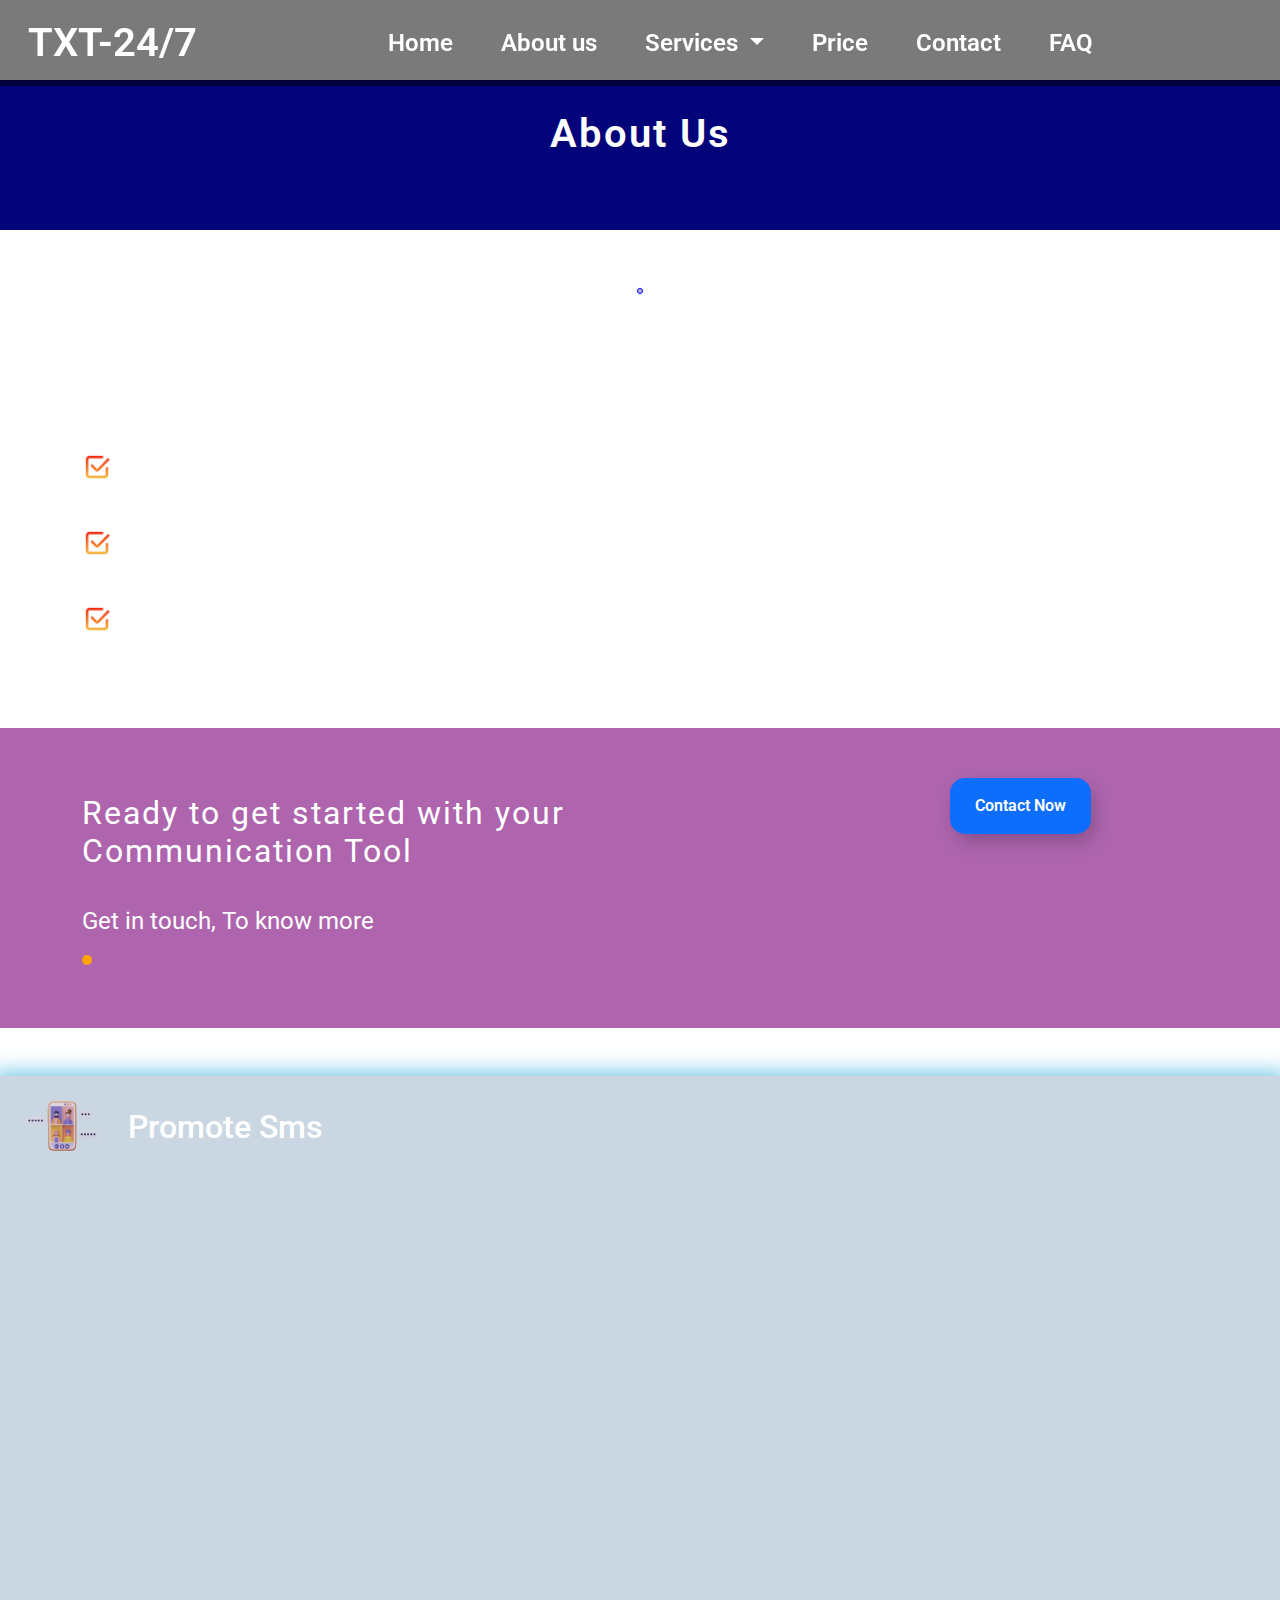
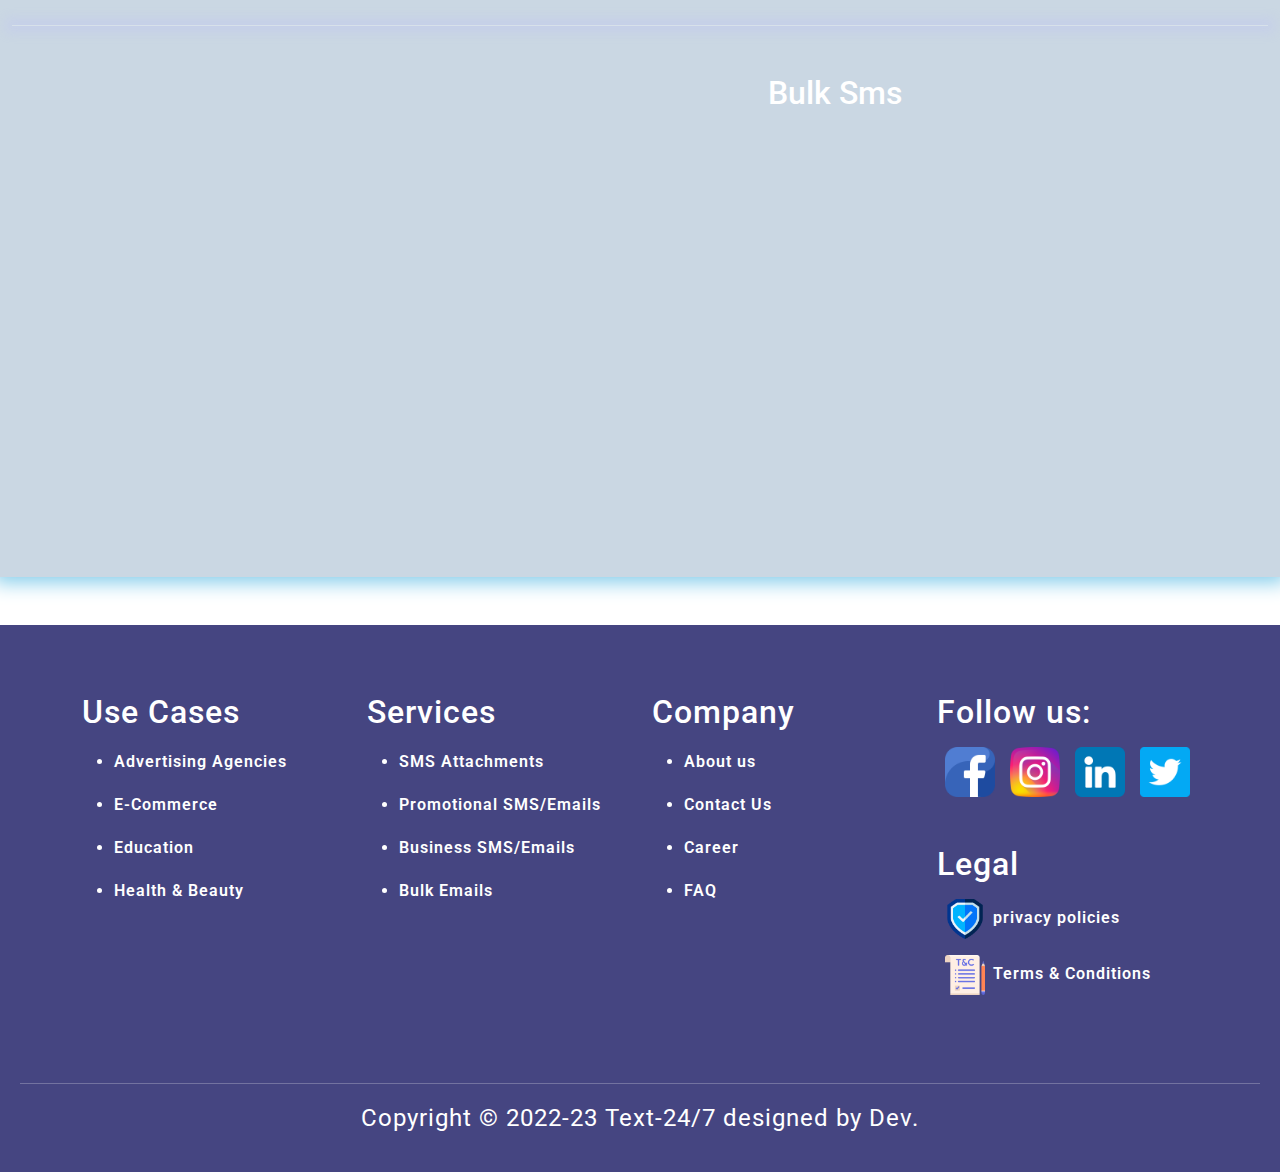
==== commit 9472b3f4: "updated and created new pages" ====
--- a/about.html
+++ b/about.html
@@ -62,8 +62,8 @@
                     <li class="nav-item">
                         <a class="nav-link mx-3 fs-4 " href="./about.html">About us</a>
                     </li>
-                    <li class="nav-item dropdown mx-3 fs-4">
-                        <a class="nav-link dropdown-toggle" href="./services.html" role="button"
+                    <li class="nav-item dropdown mx-3 ">
+                        <a class="nav-link dropdown-toggle fs-4" href="./services.html" role="button"
                             data-bs-toggle="dropdown" aria-expanded="false">
                             Services
                         </a>
--- a/style.css
+++ b/style.css
@@ -60,7 +60,7 @@
   animation: float infinite alternate 1s;
 }
 .index-bg{
-  background-color:rgba(255, 127, 80, 0.568);
+  background-color:rgba(255, 127, 80, 0.719);
   padding: 30px;
 }
 
--- a/global.css
+++ b/global.css
@@ -3,7 +3,7 @@
     color: white !important;
     font-weight: 600 ! important;
     cursor: pointer !important;
-    font-size: 22px !important;
+    font-size: 16px !important;
 
 }
 p{
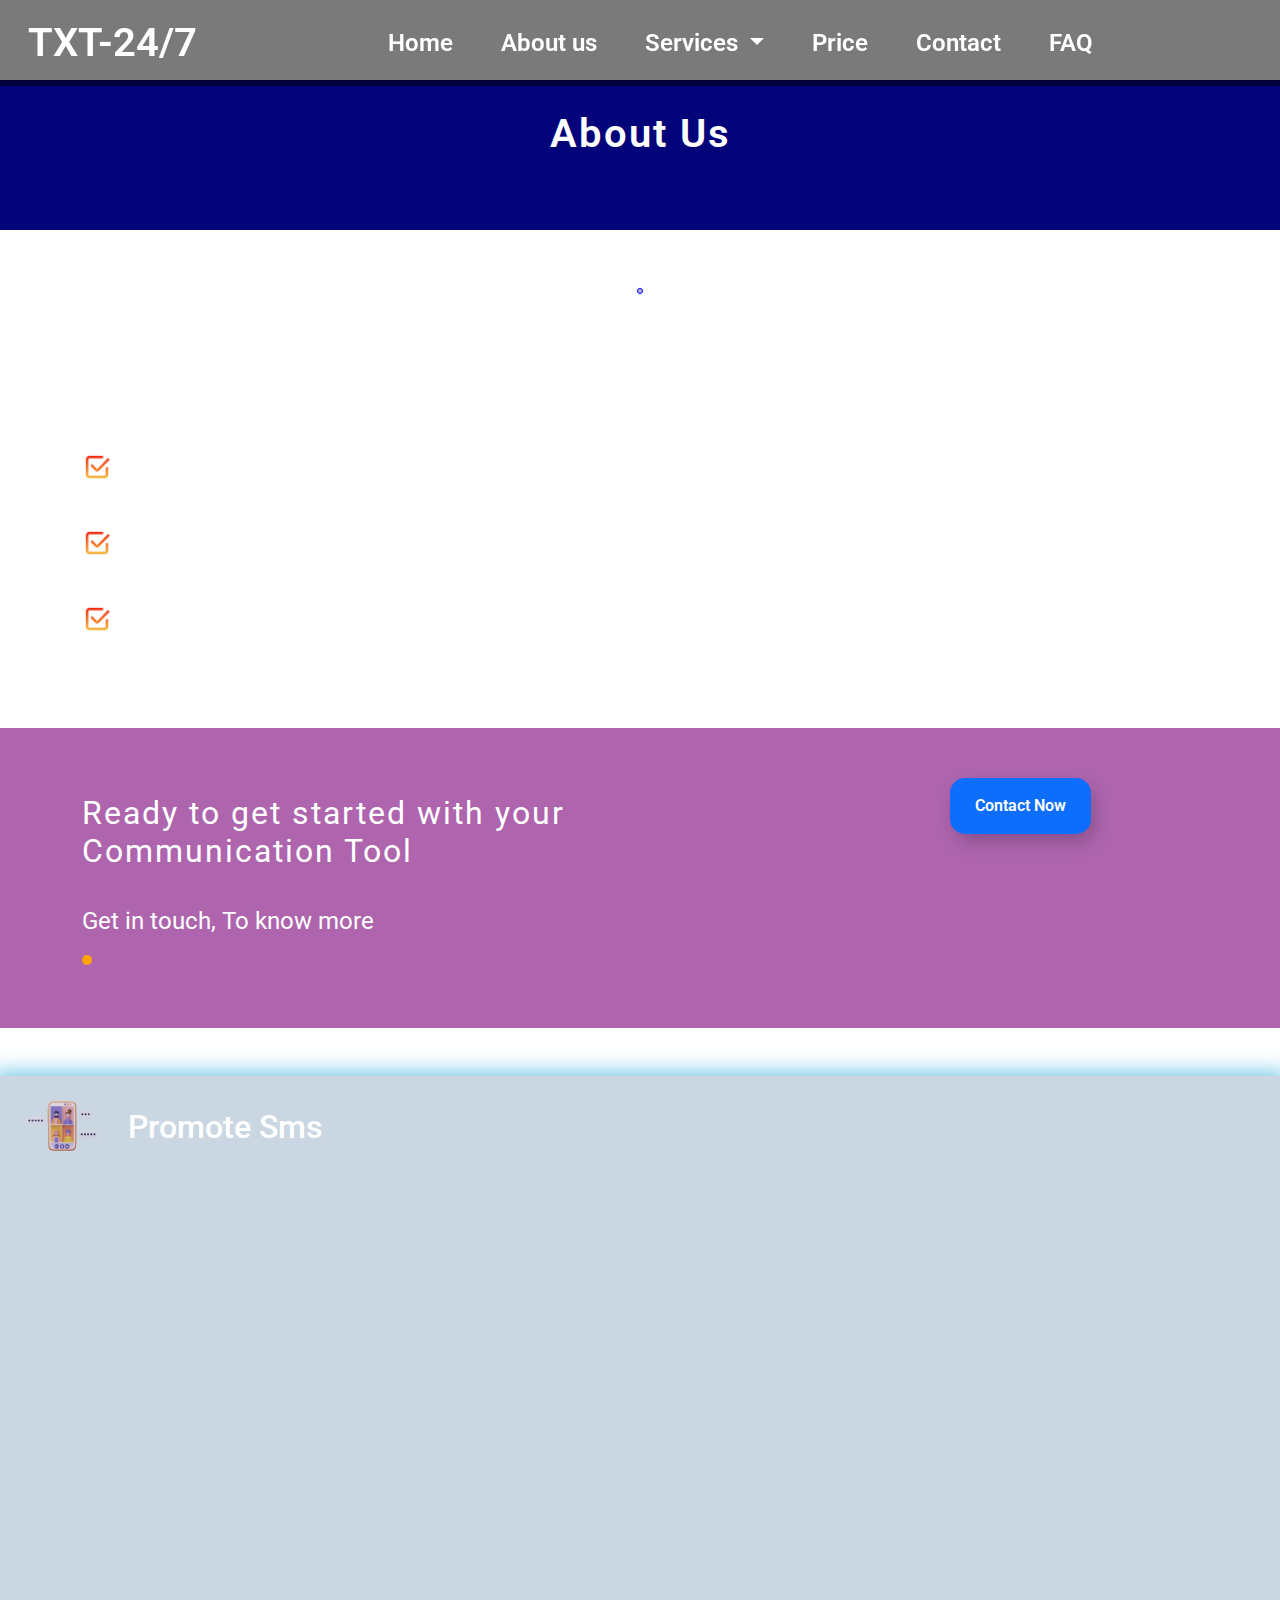
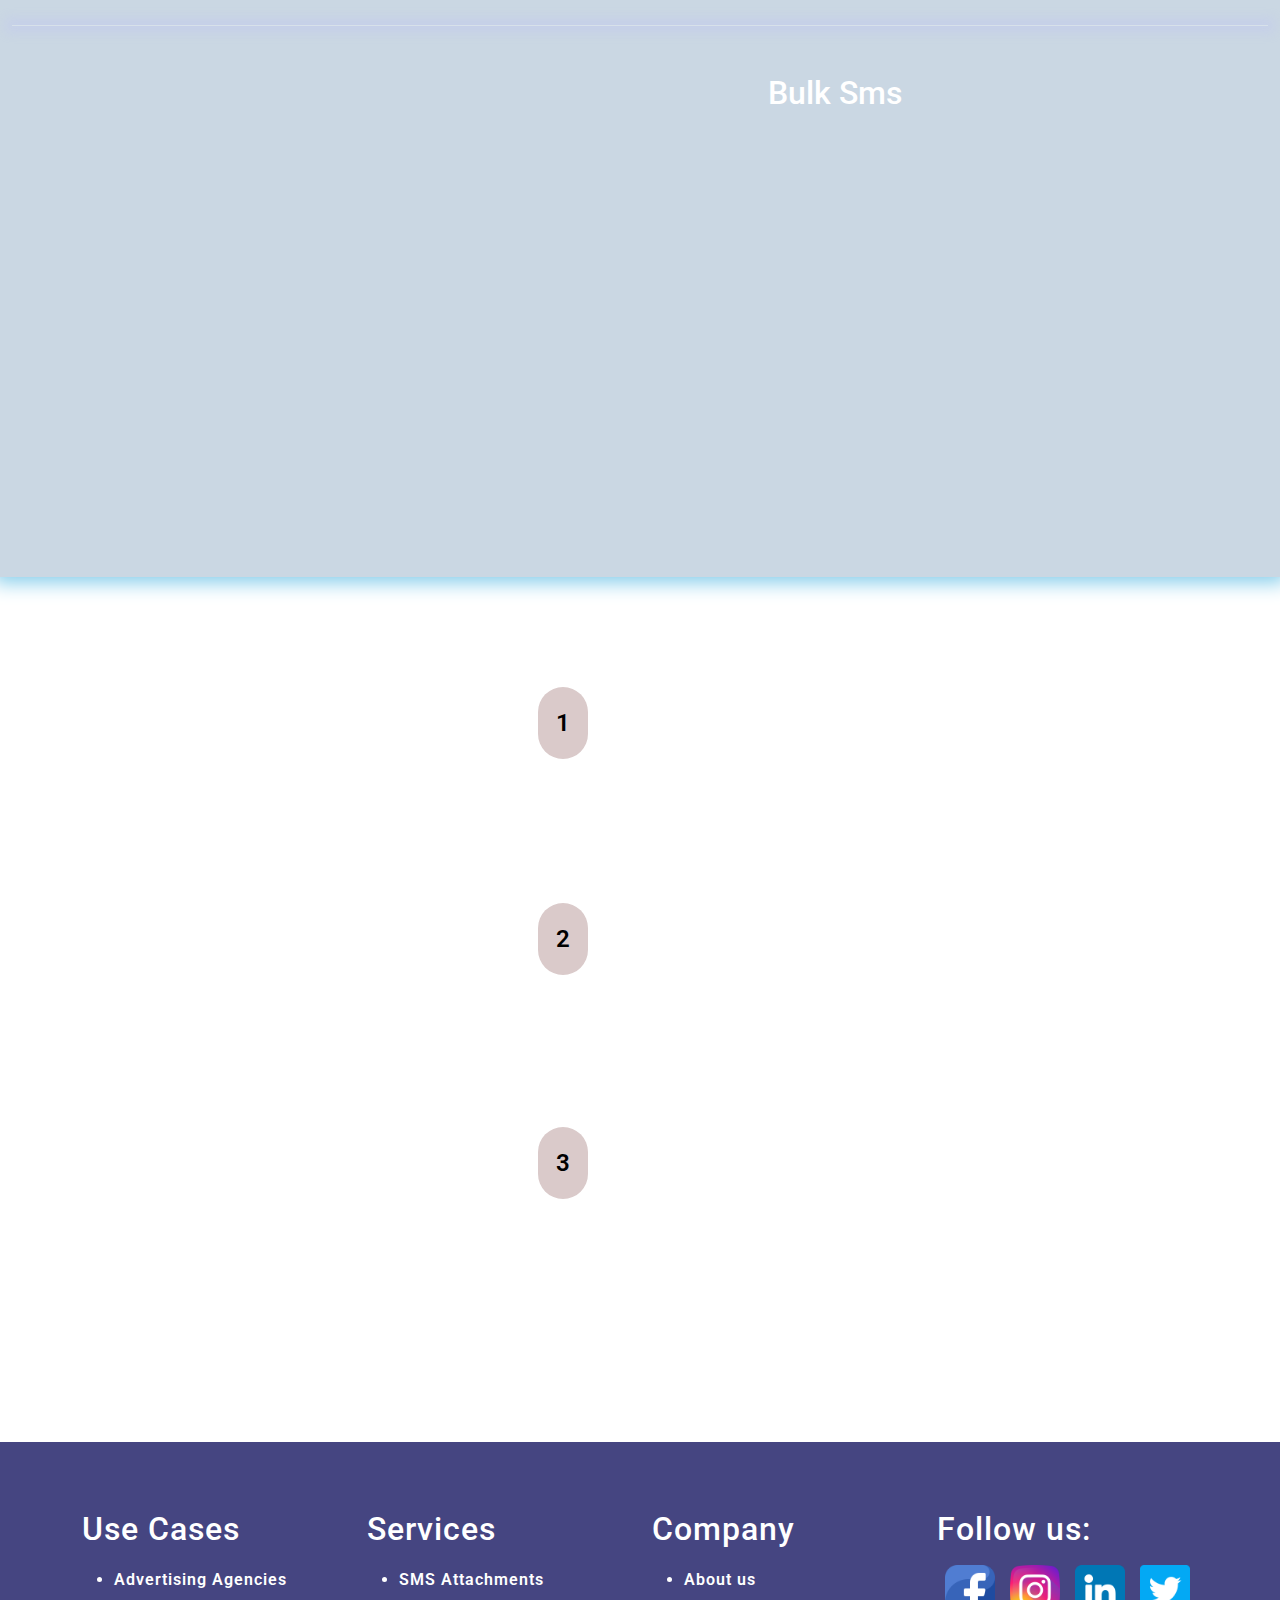
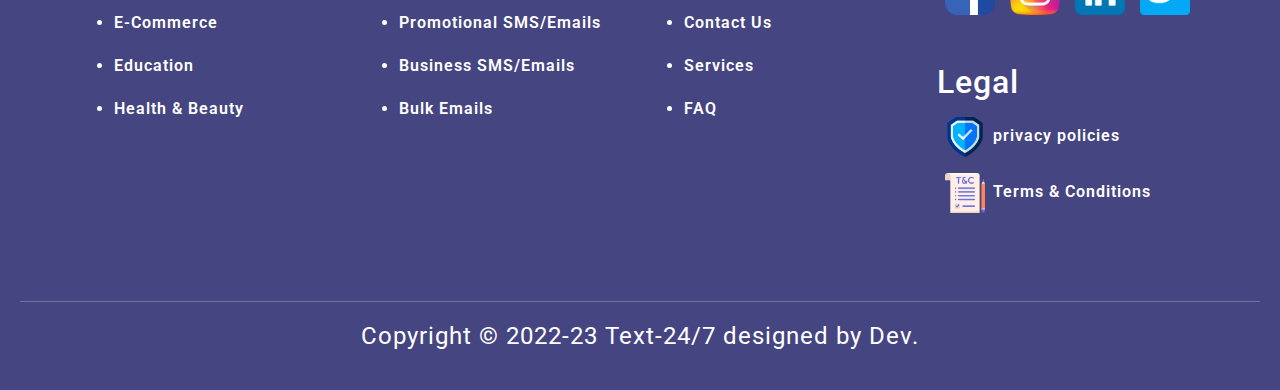
==== commit f4b2bc75: "updated and modified  services and its components  pages" ====
--- a/about.html
+++ b/about.html
@@ -178,6 +178,50 @@
 
 </div>
 
+<div class="container bulkdis">
+    <div class="row">
+        <div class="col-md-5 text-white">
+            <h2>Expand your email correspondence</h2>
+            <p data-aos="fade-up">Say goodbye to downtime and missed messages. Our robust infrastructure ensures your emails are delivered promptly and securely, every time.</p>
+        </div>
+        <div class="col-md-2">
+            <div class="highlightline" data-aos="fade-down">
+            </div>
+            <p class="para fs-4 rounded-pill">1</p>
+        </div>
+        <div class="col-md-5 ">
+            <img src="./images/3dbulkimage.jpeg" class="mb-3 img-fluid bg-white p-1 rounded-pill" alt=""
+                width="200px" data-aos="zoom-in">
+        </div>
+
+        <div class="col-md-5">
+            <img src="./images/bulkimg.jpeg" class="mb-3 img-fluid bg-white p-1 rounded-pill col" alt=""
+                width="200px" data-aos="zoom-in" data-aos-delay="200">
+        </div>
+        <div class="col-md-2">
+            <div class="highlightline " data-aos="fade-down">
+            </div>
+            <p class="para fs-4 rounded-pill">2</p>
+        </div>
+        <div class="col-md-5 text-white mt-3">
+            <h2>Make a distinctive branded template.</h2>
+            <p data-aos="fade-up">Personalize your emails with our intuitive tools. From branded templates to advanced segmentation, we empower you to create engaging content that resonates with your audience.</p>
+        </div>
+
+        <div class="col-md-5 text-white mt-3">
+            <h2>Examine the outcomes you obtained.</h3>
+            <p data-aos="fade-down">Gain valuable insights into your email campaigns with our comprehensive analytics dashboard. Track opens, clicks, and conversions to optimize your strategy and drive results</p>
+        </div>
+        <div class="col-md-2">
+            <div class="highlightline" data-aos="fade-down">
+            </div>
+            <p class="para fs-4 rounded-pill">3</p>
+        </div>
+        <div class="col-md-5 ">
+            <img src="./images/range.png" class="mb-3 img-fluid bg-white p-1 rounded-pill" alt="" width="200px" data-aos="zoom-in">
+        </div>
+    </div>
+</div>
 
 
 
@@ -233,7 +277,7 @@
                             <p><a href="./contact.html">Contact Us</a></p>
                         </li>
                         <li>
-                            <p><a href="./career.html">Career</a></p>
+                            <p><a href="./Services.html">Services</a></p>
                         </li>
                         <li>
                             <p><a href="./faq.html">FAQ</a></p>
--- a/style.css
+++ b/style.css
@@ -358,7 +358,7 @@
 }
 
 .textoverylay-text {
-  background-color: #00000065;
+  background-color: #00000088;
   font-weight: 700;
   font-size: 64px;
 }
@@ -380,7 +380,7 @@
   height: 200px;
   width: 2px;
   background-color: blue;
-  box-shadow: 0px 0px 20px 6px skyblue;
+  box-shadow: 0px 0px 10px 2px skyblue;
   position: relative;
 }
 
@@ -394,4 +394,22 @@
   font-size: 22px;
   font-weight: 600;
   padding: 18px;
-}+}
+.busi-email{
+  background-color: blueviolet;
+}
+.business-des{
+  display: flex;
+  justify-content: space-around;
+}
+.productivity{
+  display: flex;
+  justify-content: space-around;
+}
+.promot-sms{
+  margin-top: 1px;
+  display: flex;
+  justify-content: space-between;
+  background-color: rgba(255, 127, 80, 0.877);
+  padding: 20px;
+}
--- a/responsive.css
+++ b/responsive.css
@@ -70,6 +70,24 @@
   .para {
     display: none;
   }
+  .business-des{
+    display: flex;
+    flex-wrap: wrap;
+    justify-content: space-around;
+  }
+  .productivity{
+  flex-wrap: wrap;
+  }
+  .promot-sms{
+    display: flex;
+    flex-wrap: wrap;
+  }
+  .cont-para{
+    color: white;
+  }
+  .contact-info{
+    margin-bottom: 100px;
+  }
 }
 
 @media only screen and (max-width: 789px) {
@@ -82,6 +100,9 @@
     display: flex !important;
     flex-wrap: wrap !important;
     width: auto !important;
+  }
+  .cont-para{
+    color: white;
   }
 }
 
@@ -97,4 +118,7 @@
     width: auto !important;
     text-align: center;
   }
+  .cont-para{
+    color: white;
+  }
 }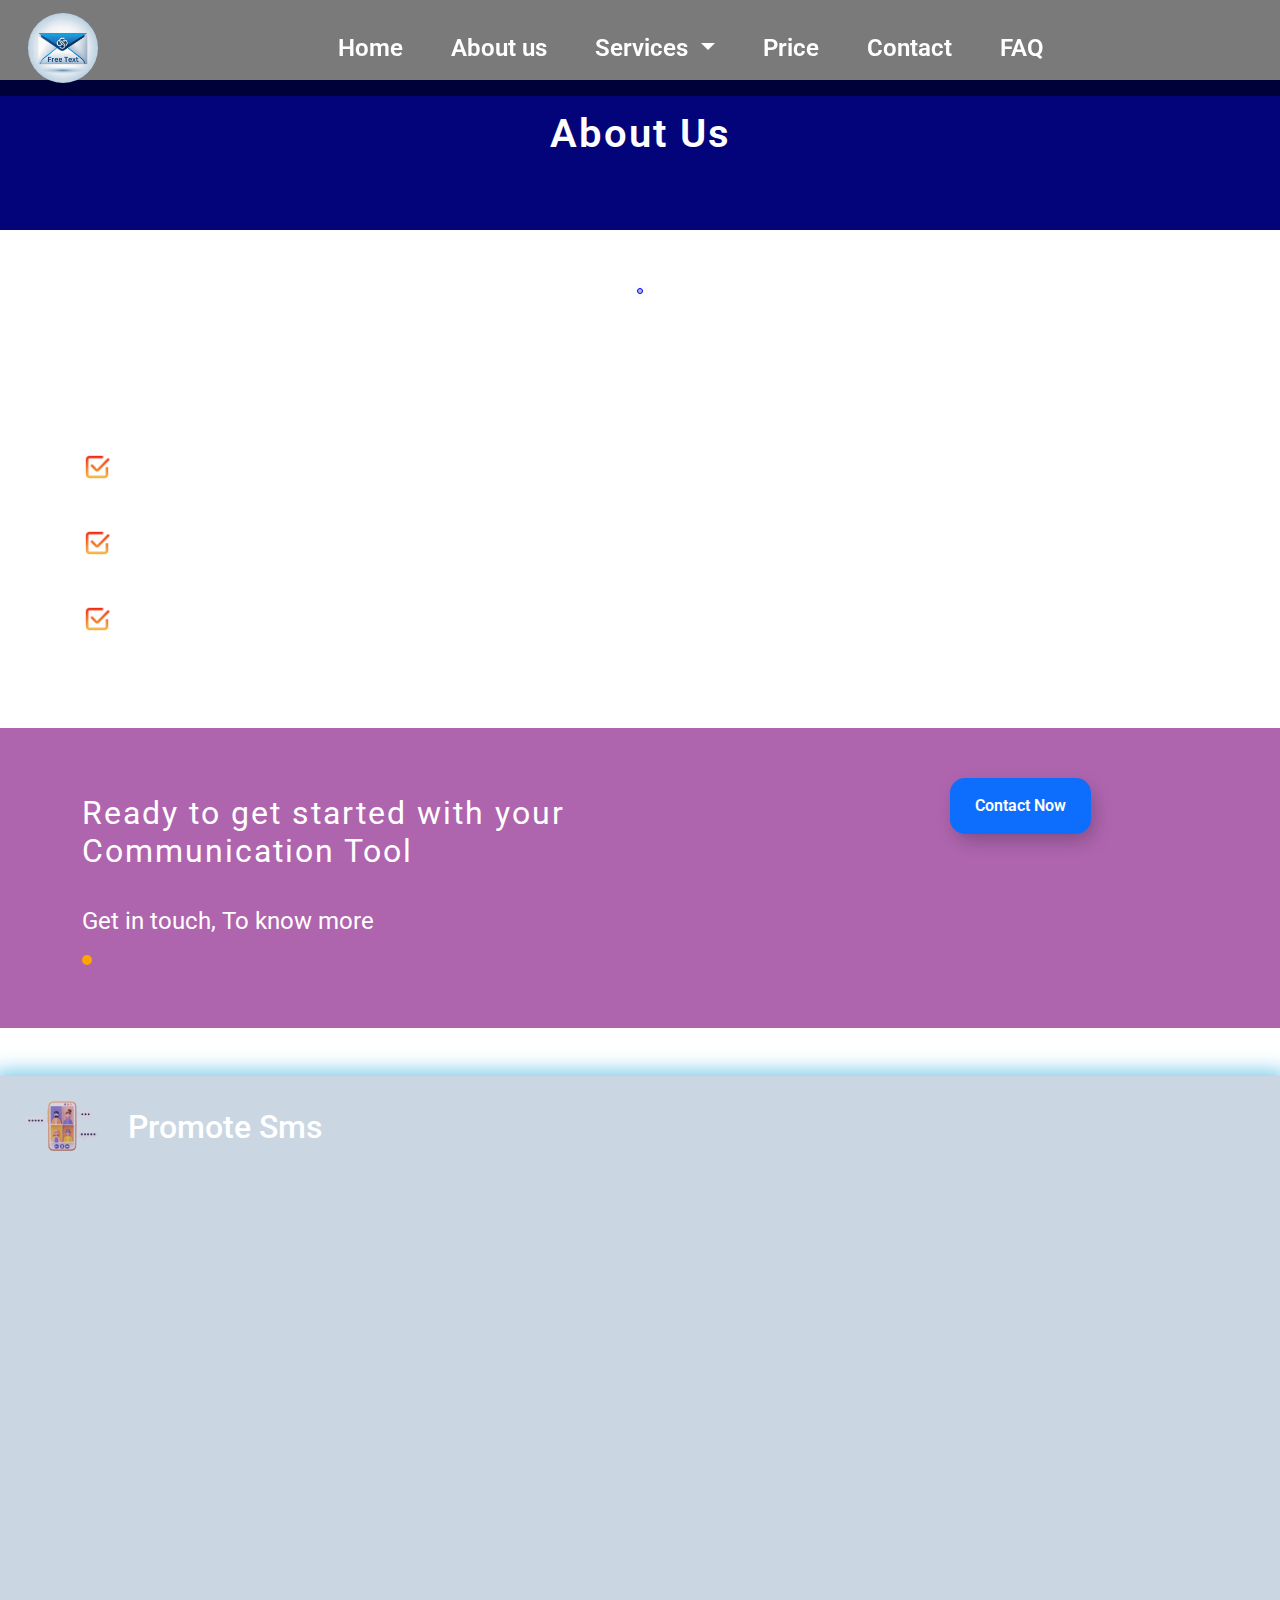
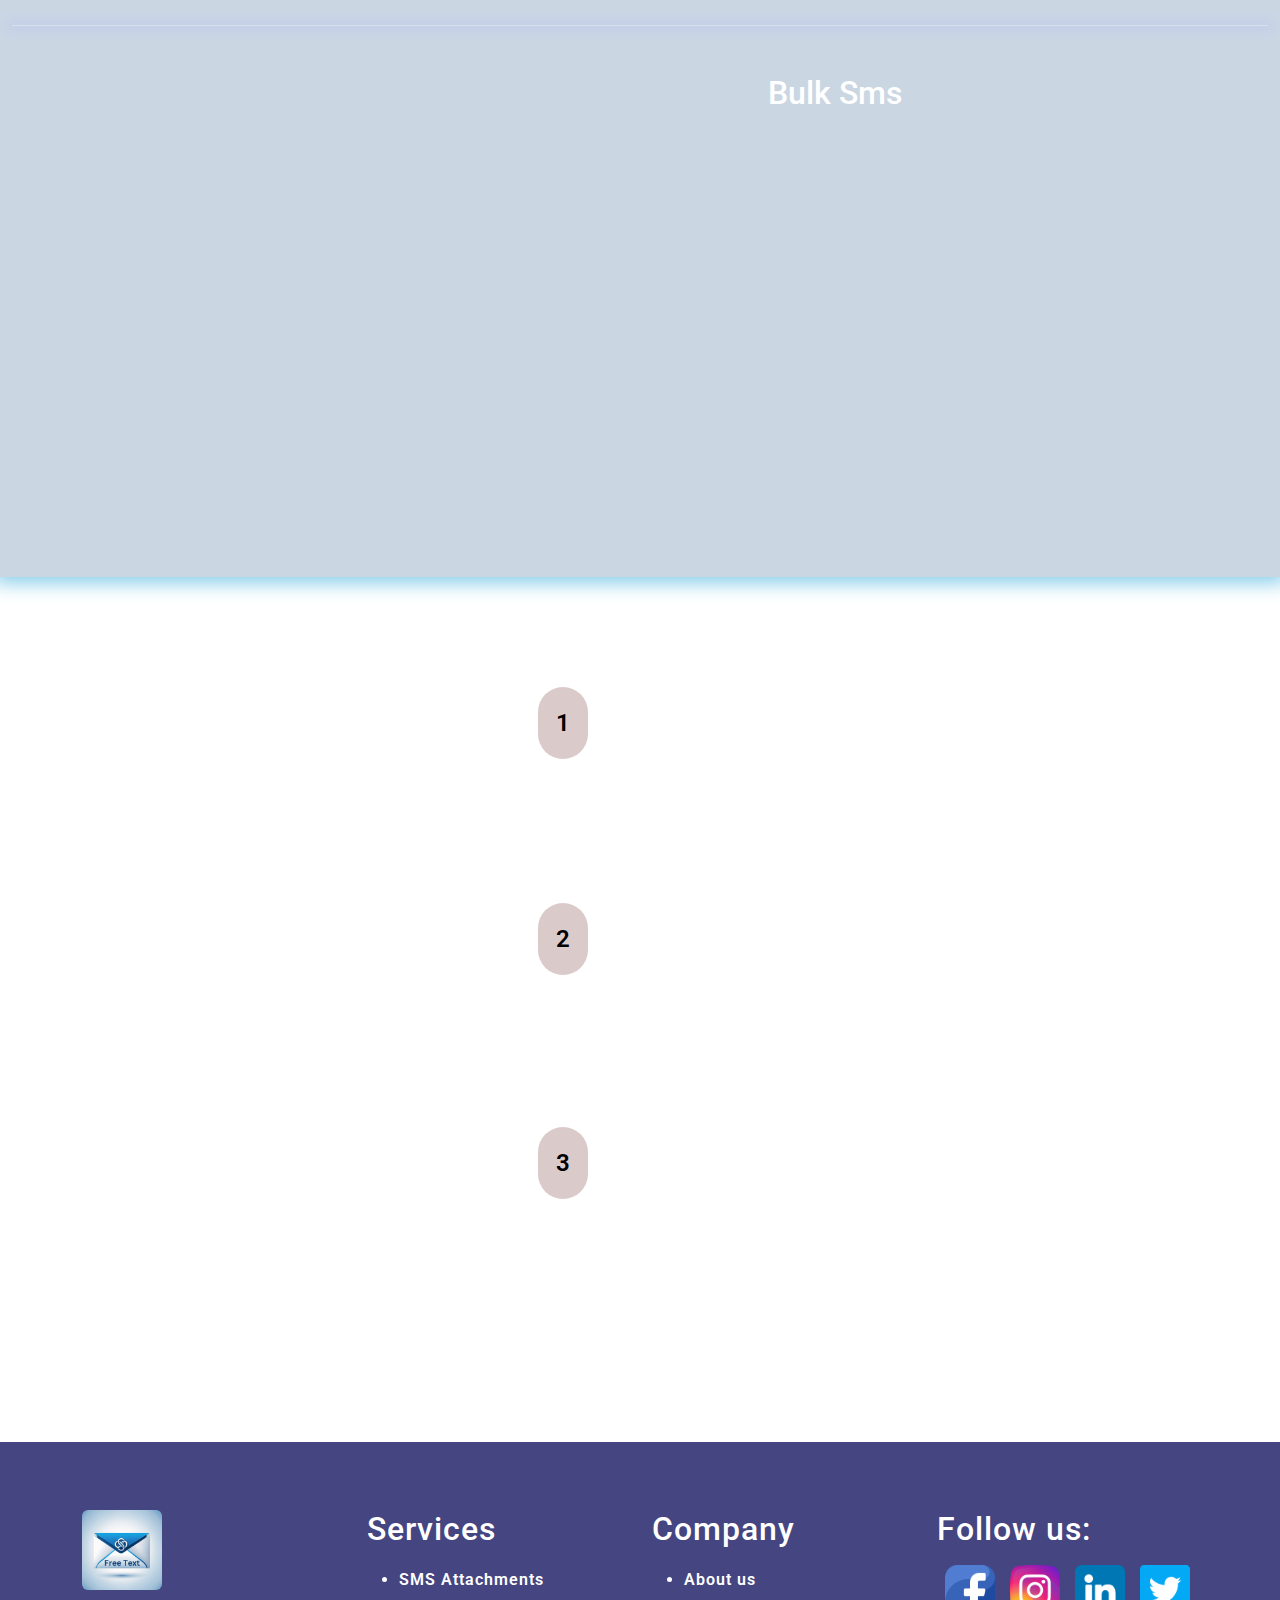
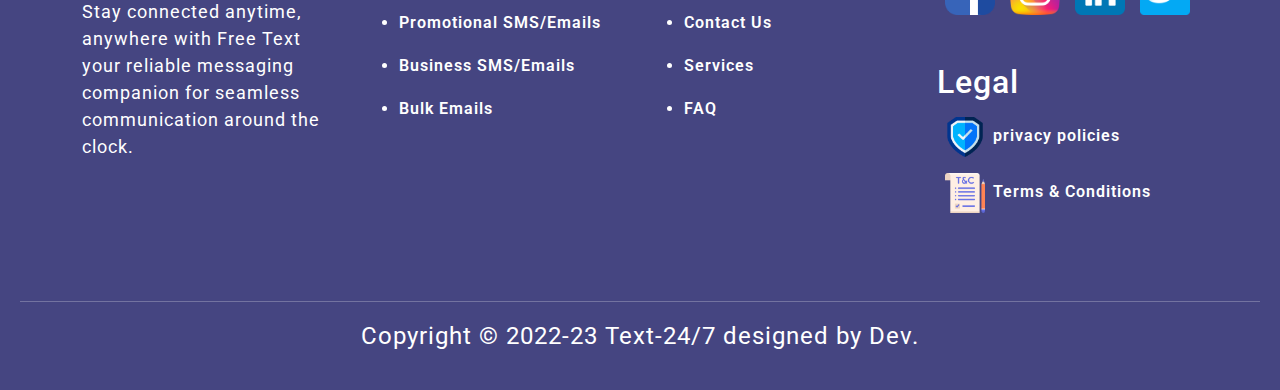
==== commit 7f8c991f: "updated pages and insterted images logo image" ====
--- a/about.html
+++ b/about.html
@@ -4,7 +4,8 @@
 <head>
     <meta charset="UTF-8">
     <meta name="viewport" content="width=device-width, initial-scale=1.0">
-    <title>Document</title>
+    <link rel="shortcut icon" href="./images/companylogo.ico" type="image/x-icon">
+    <title>FreeText</title>
     <!-- bootstrap link -->
     <link href="https://cdn.jsdelivr.net/npm/bootstrap@5.3.3/dist/css/bootstrap.min.css" rel="stylesheet"
         integrity="sha384-QWTKZyjpPEjISv5WaRU9OFeRpok6YctnYmDr5pNlyT2bRjXh0JMhjY6hW+ALEwIH" crossorigin="anonymous">
@@ -48,7 +49,7 @@
     <!-- navigation bar -->
     <nav class="navbar fixed-top navbar-expand-lg bg-body-tertiary">
         <div class="container-fluid">
-            <a class="navbar-brand text-white mx-3 fs-1" href="#">TXT-24/7</a>
+            <a class="navbar-brand text-white mx-3 fs-1" href="./index.html"><img src="./images/companylogo.png" alt="" class="img-fluid rounded-pill" width="70px"></a>
             <button class="navbar-toggler -warning" type="button" data-bs-toggle="collapse"
                 data-bs-target="#navbarSupportedContent" aria-controls="navbarSupportedContent" aria-expanded="false"
                 aria-label="Toggle navigation">
@@ -63,7 +64,7 @@
                         <a class="nav-link mx-3 fs-4 " href="./about.html">About us</a>
                     </li>
                     <li class="nav-item dropdown mx-3 ">
-                        <a class="nav-link dropdown-toggle fs-4" href="./services.html" role="button"
+                        <a class="nav-link dropdown-toggle fs-4" href="./service.html" role="button"
                             data-bs-toggle="dropdown" aria-expanded="false">
                             Services
                         </a>
@@ -232,23 +233,10 @@
         <div class="container mb-5 mt-5">
             <div class="row">
                 <div class="col-md-3 mb-4">
-                    <h4 class="fs-2 mb-3">Use Cases</h4>
-                    <ul>
-                        <li>
-                            <p><a href="#">Advertising Agencies</a></p>
-                        </li>
-                        <li>
-                            <p><a href="#">E-Commerce</a></p>
-                        </li>
-                        <li>
-                            <p><a href="#">Education</a></p>
-                        </li>
-                        <li>
-                            <p><a href="#">Health & Beauty</a></p>
-                        </li>
-                    </ul>
-                </div>
-            
+                    <img src="./images/companylogo.png" class="img-fluid rounded" width="80px"></img>
+                    <p class="mt-2">Stay connected anytime, anywhere with Free Text
+                        your reliable messaging companion for seamless communication around the clock.</p>
+                </div>
             <div class="col-md-3 mb-4">
                 <h4 class="fs-2 mb-3">Services</h4>
                 <ul>
@@ -277,7 +265,7 @@
                             <p><a href="./contact.html">Contact Us</a></p>
                         </li>
                         <li>
-                            <p><a href="./Services.html">Services</a></p>
+                            <p><a href="./service.html">Services</a></p>
                         </li>
                         <li>
                             <p><a href="./faq.html">FAQ</a></p>
